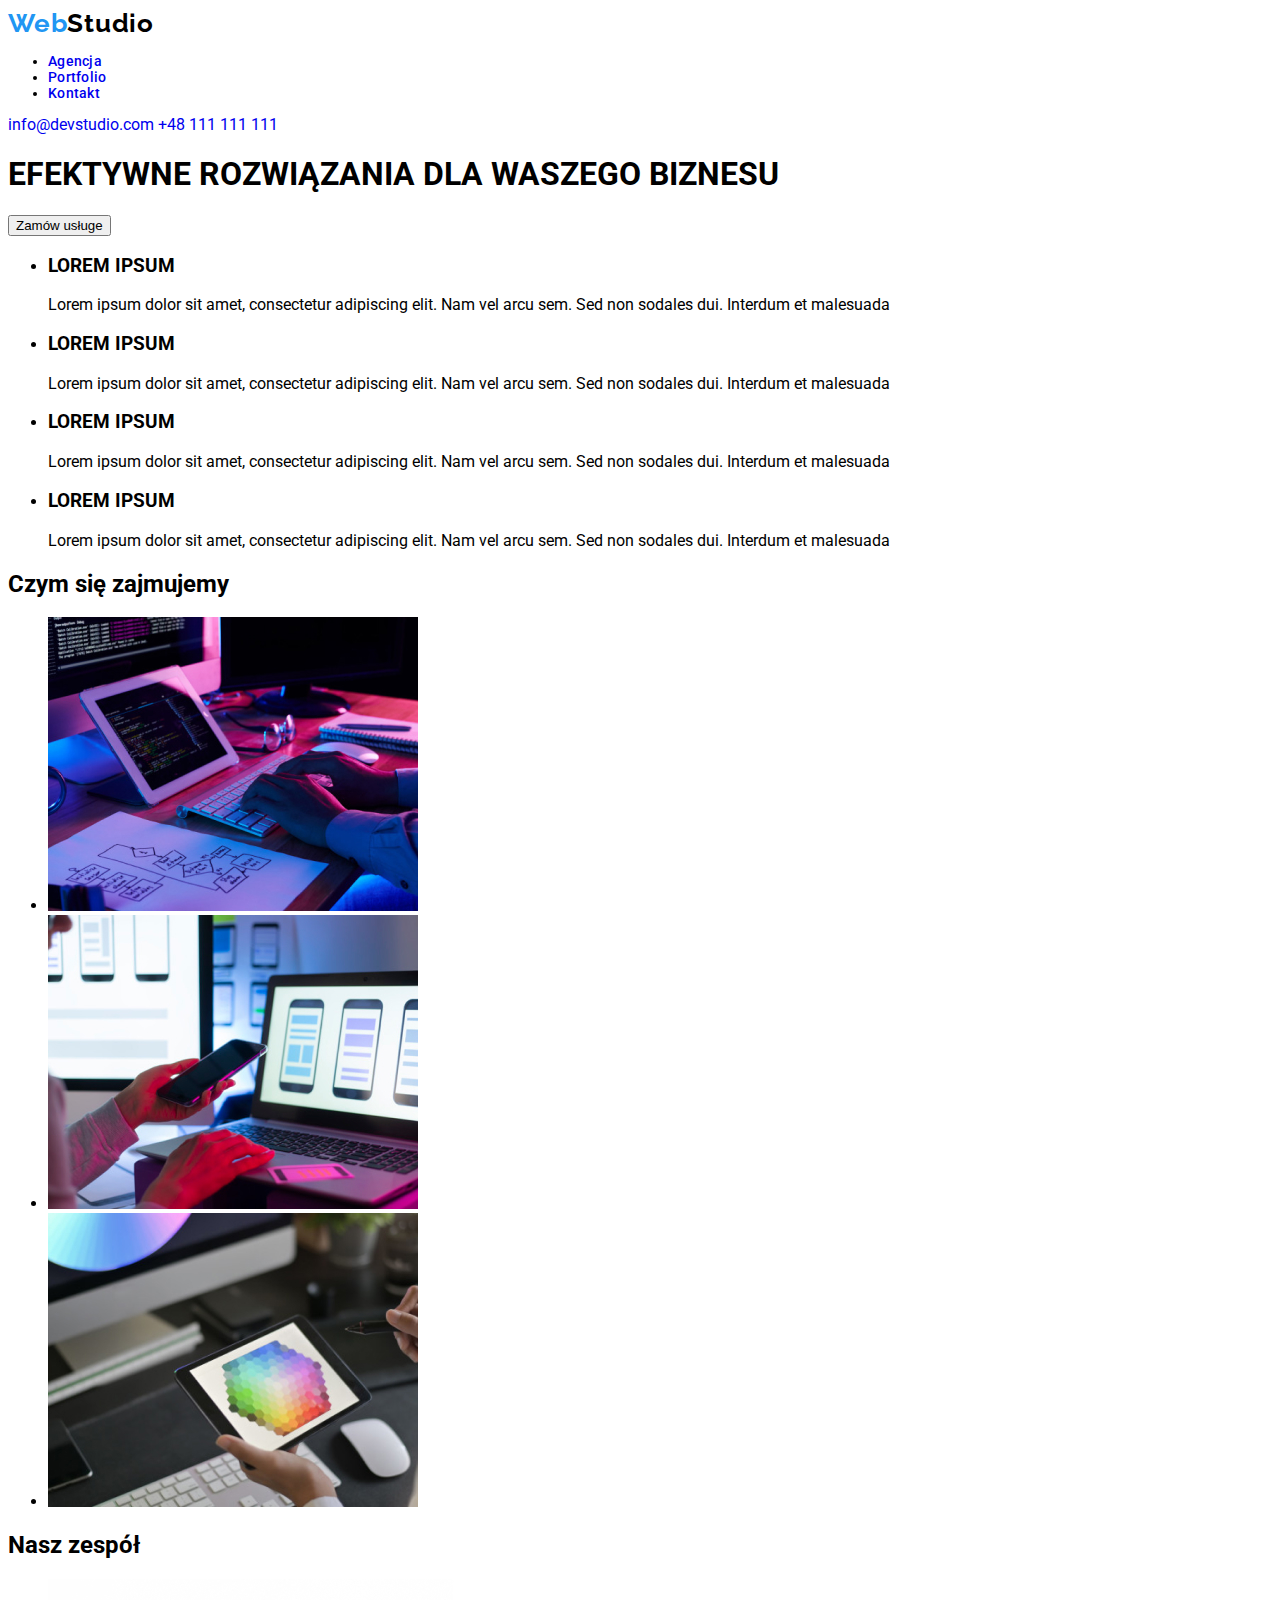
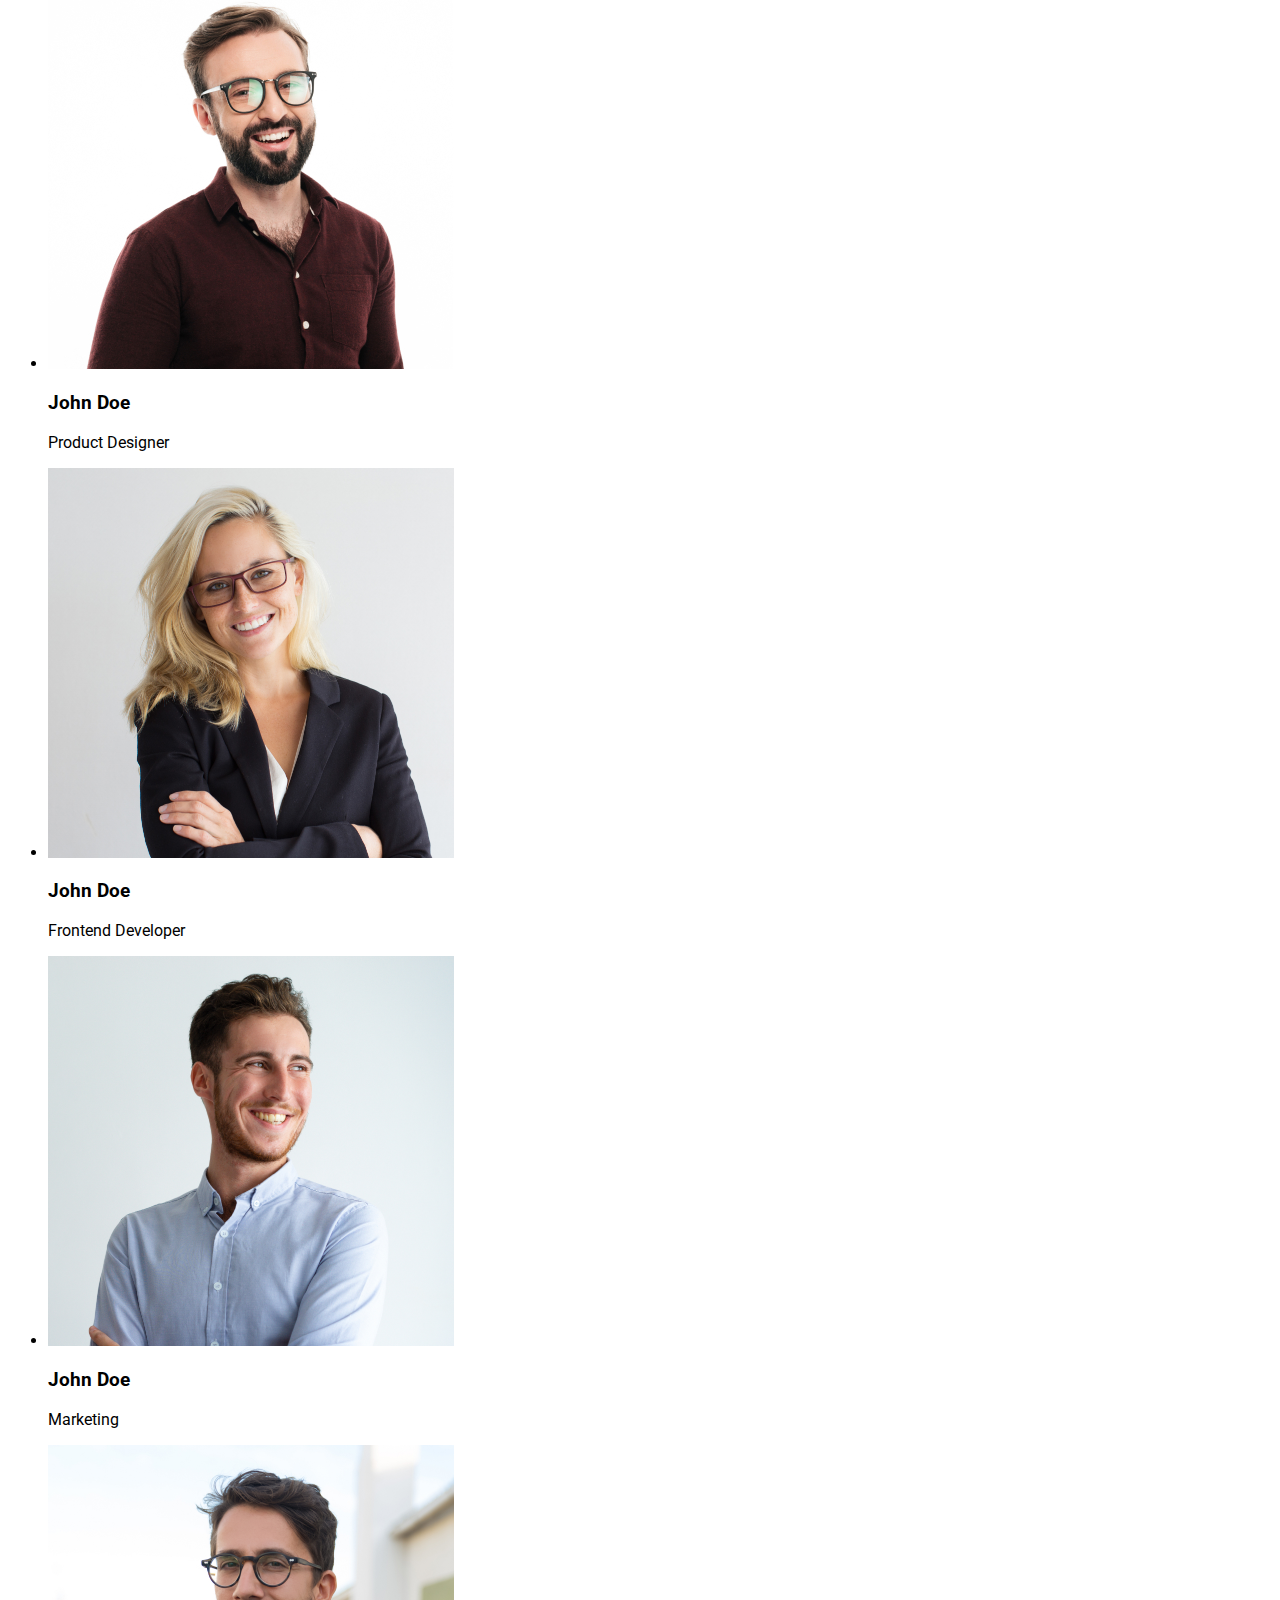
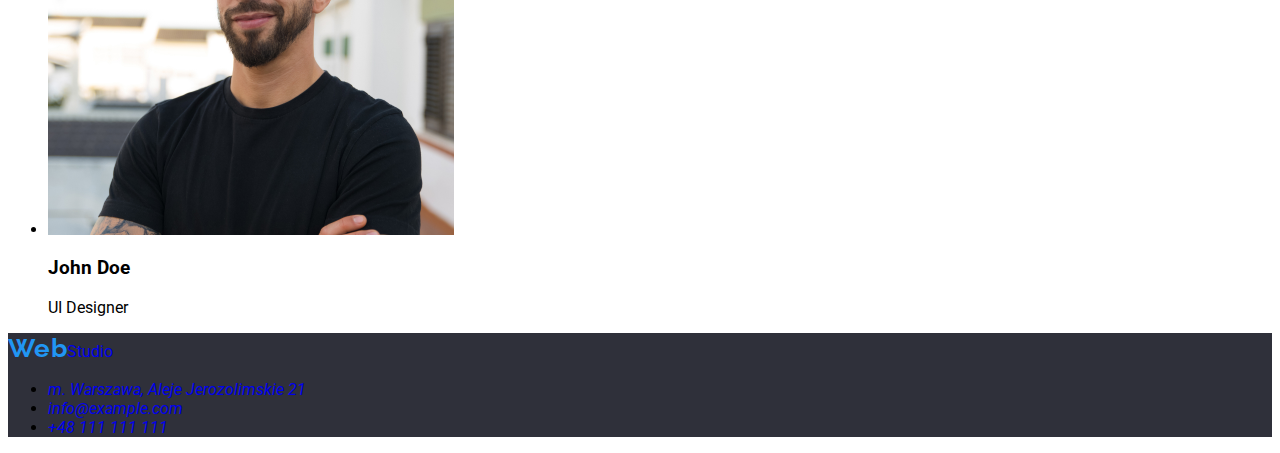
==== index.html @ 02261465 "nawigacja" ====
<!DOCTYPE html>
<html lang="pl">
<head>
    <meta charset="UTF-8">
    <meta http-equiv="X-UA-Compatible" content="IE=edge">
    <meta name="viewport" content="width=device-width, initial-scale=1.0">
    <title>WebStudio</title>
    <link rel="stylesheet" href="./css/style.css" />
    <link rel="preconnect" href="https://fonts.googleapis.com">
    <link rel="preconnect" href="https://fonts.gstatic.com" crossorigin>
    <link
        href="https://fonts.googleapis.com/css2?family=Josefin+Slab&family=Lato&family=Raleway:wght@700&family=Roboto:wght@400;500;700;900&display=swap"
        rel="stylesheet">

</head>

<body>
    <header class="menu">
        <a href="#" class="menu-logo-top"><span class="menu-logo">Web</span>Studio</a>
        <nav class="navigation">
            <ul>
                <li><a href="#" class="link-nav">Agencja</a></li>
                <li><a href="portfolio.html" class="link-nav">Portfolio</a></li>
                <li><a href="#" class="link-nav">Kontakt</a></li>
            </ul>
        </nav>
        <a href="mailto:info@devstudio.com">info@devstudio.com</a>
        <a href="tel:+48111111111">+48 111 111 111</a>
    </header>

    <main>
        <!-- Efektywne rozwiązania dla Waszego biznesu -->
        <section>
            <h1>EFEKTYWNE ROZWIĄZANIA DLA WASZEGO BIZNESU</h1>
            <button type="button">Zamów usługe</button>
        </section>

        <!-- Lorem Ipsum -->
        <section>
            <ul>
                <li>
                    <h3>LOREM IPSUM</h3>
                    <p>
                    Lorem ipsum dolor sit amet, consectetur adipiscing elit. Nam vel arcu sem. Sed non sodales dui. Interdum et
                    malesuada
                    </p>
                </li>  
                
                <li>
                    <h3>LOREM IPSUM</h3>
                    <p>
                    Lorem ipsum dolor sit amet, consectetur adipiscing elit. Nam vel arcu sem. Sed non sodales dui. Interdum et
                    malesuada
                    </p>
                </li>

                <li>
                    <h3>LOREM IPSUM</h3>
                    <p>
                    Lorem ipsum dolor sit amet, consectetur adipiscing elit. Nam vel arcu sem. Sed non sodales dui. Interdum et
                    malesuada
                    </p>
                </li>

                <li>
                    <h3>LOREM IPSUM</h3>
                    <p>
                    Lorem ipsum dolor sit amet, consectetur adipiscing elit. Nam vel arcu sem. Sed non sodales dui. Interdum et
                    malesuada
                    </p>
                </li>    
            </ul>    
        </section>

        <!-- Czym się zajmujemy -->
        <section>
                <h2>Czym się zajmujemy</h2>
                <ul>
                    <li><img 
                        src="images/2.main/images1.jpg" 
                        alt="osoba pisze na klawiaturze" 
                        width="370" 
                        height="294"
                        />
                    </li>
                    <li><img 
                        src="images/2.main/images2.jpg" 
                        alt="osoba trzyma telefon" 
                        width="370" 
                        height="294"
                        />
                    </li>
                    <li><img 
                        src="images/2.main/images3.jpg" 
                        alt="osoba trzyma tablet" 
                        width="370" 
                        height="294"
                        />
                    </li>
                </ul>
        </section>

        <!-- Nasz zespół-->
        <section>
            <h2>Nasz zespół</h2>
            <ul>
                <li>
                    <img 
                    src="images/3.main2/img1.jpg" 
                    alt="Product Designer" 
                    width="406" 
                    height="390" 
                    />
                    <h3>John Doe</h3>
                    <p>Product Designer</p>
                </li>

                <li>
                    <img 
                    src="images/3.main2/img2.jpg" 
                    alt="Frontend Developer" 
                    width="406" 
                    height="390" 
                    />
                    <h3>John Doe</h3>
                    <p>Frontend Developer</p>
                </li>

                <li>
                    <img 
                    src="images/3.main2/img3.jpg" 
                    alt="Marketing" 
                    width="406" 
                    height="390" 
                    />
                    <h3>John Doe</h3>
                    <p>Marketing</p>
                </li>

                <li>
                    <img 
                    src="images/3.main2/img4.jpg" 
                    alt="UI Designer" 
                    width="406" 
                    height="390" 
                    />
                    <h3>John Doe</h3>
                    <p>UI Designer</p>
                </li>
            </ul>
        </section>
    </main>

    <footer class="footer">
        <a href="#" class="text-decoration"><span class="menu-logo">Web</span>Studio</a>
        <address>
            <ul>
                <li><a href="https://goo.gl/maps/iZXn6sEoj49kmyB28" target="_blank">m. Warszawa, Aleje Jerozolimskie 21</a></li>
                <li><a href="mailto:info@example.com">info@example.com</a></li>
                <li><a href="tel:+48111111111">+48 111 111 111</a></li>
            </ul>
        </address>
    </footer>
</body>
</html>
---- css/style.css ----
body {
    font-family: "Roboto", sans-serif;
}

.menu {
    background-color: #FFFFFF;
}

.menu-logo {
    font-family: 'Raleway';
    font-style: normal;
    font-weight: 700;
    font-size: 26px;
    line-height: 31px;
    letter-spacing: 0.03em;
    color: #2196F3;
}

.menu-logo-top {
    font-family: 'Raleway';
    font-style: normal;
    font-weight: 700;
    font-size: 26px;
    line-height: 31px;
    letter-spacing: 0.03em;
    color: #000000;
}

.navigation {
    font-family: 'Roboto';
        font-style: normal;
        font-weight: 500;
        font-size: 14px;
        line-height: 16px;
        letter-spacing: 0.02em;
}

.link-nav:hover {
    color: #2196F3;
}

a {
    text-decoration: none;
}

.pointer {
    cursor: pointer;
}

.footer {
    background-color: #2F303A;
}
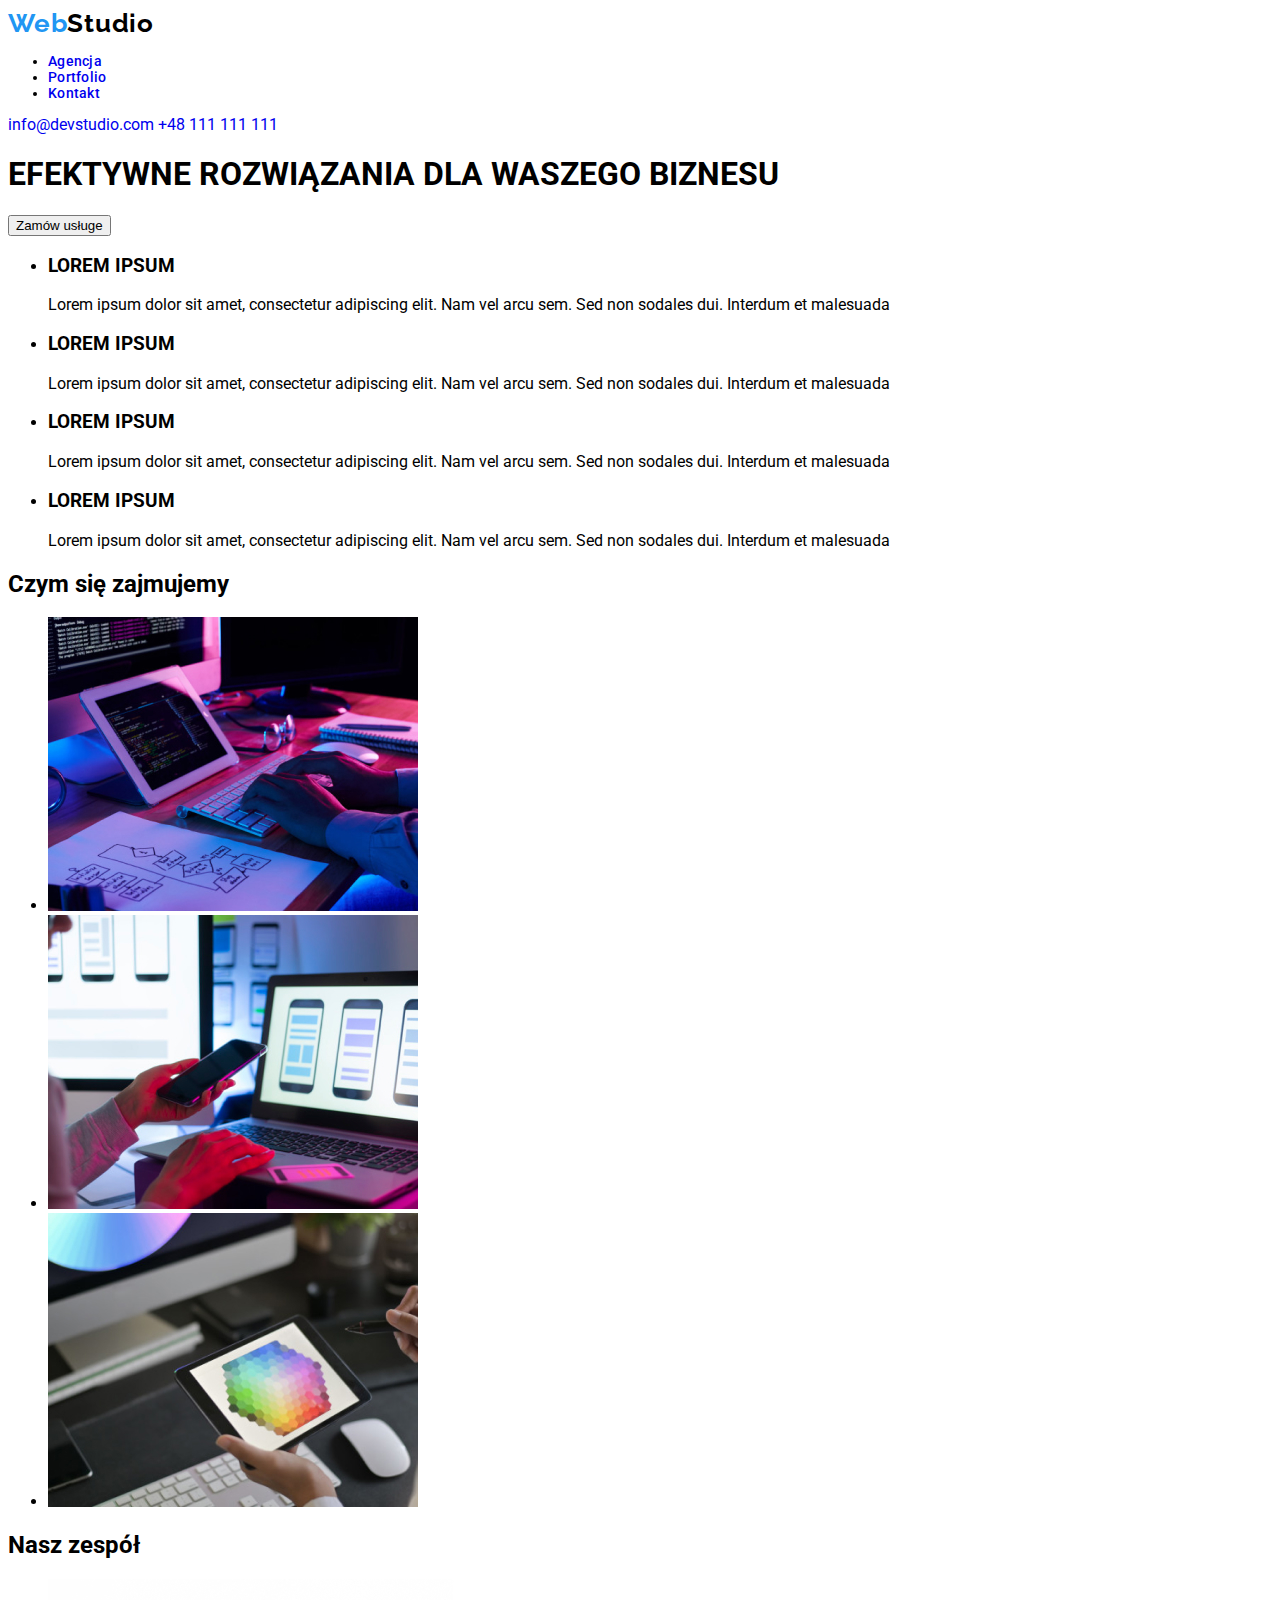
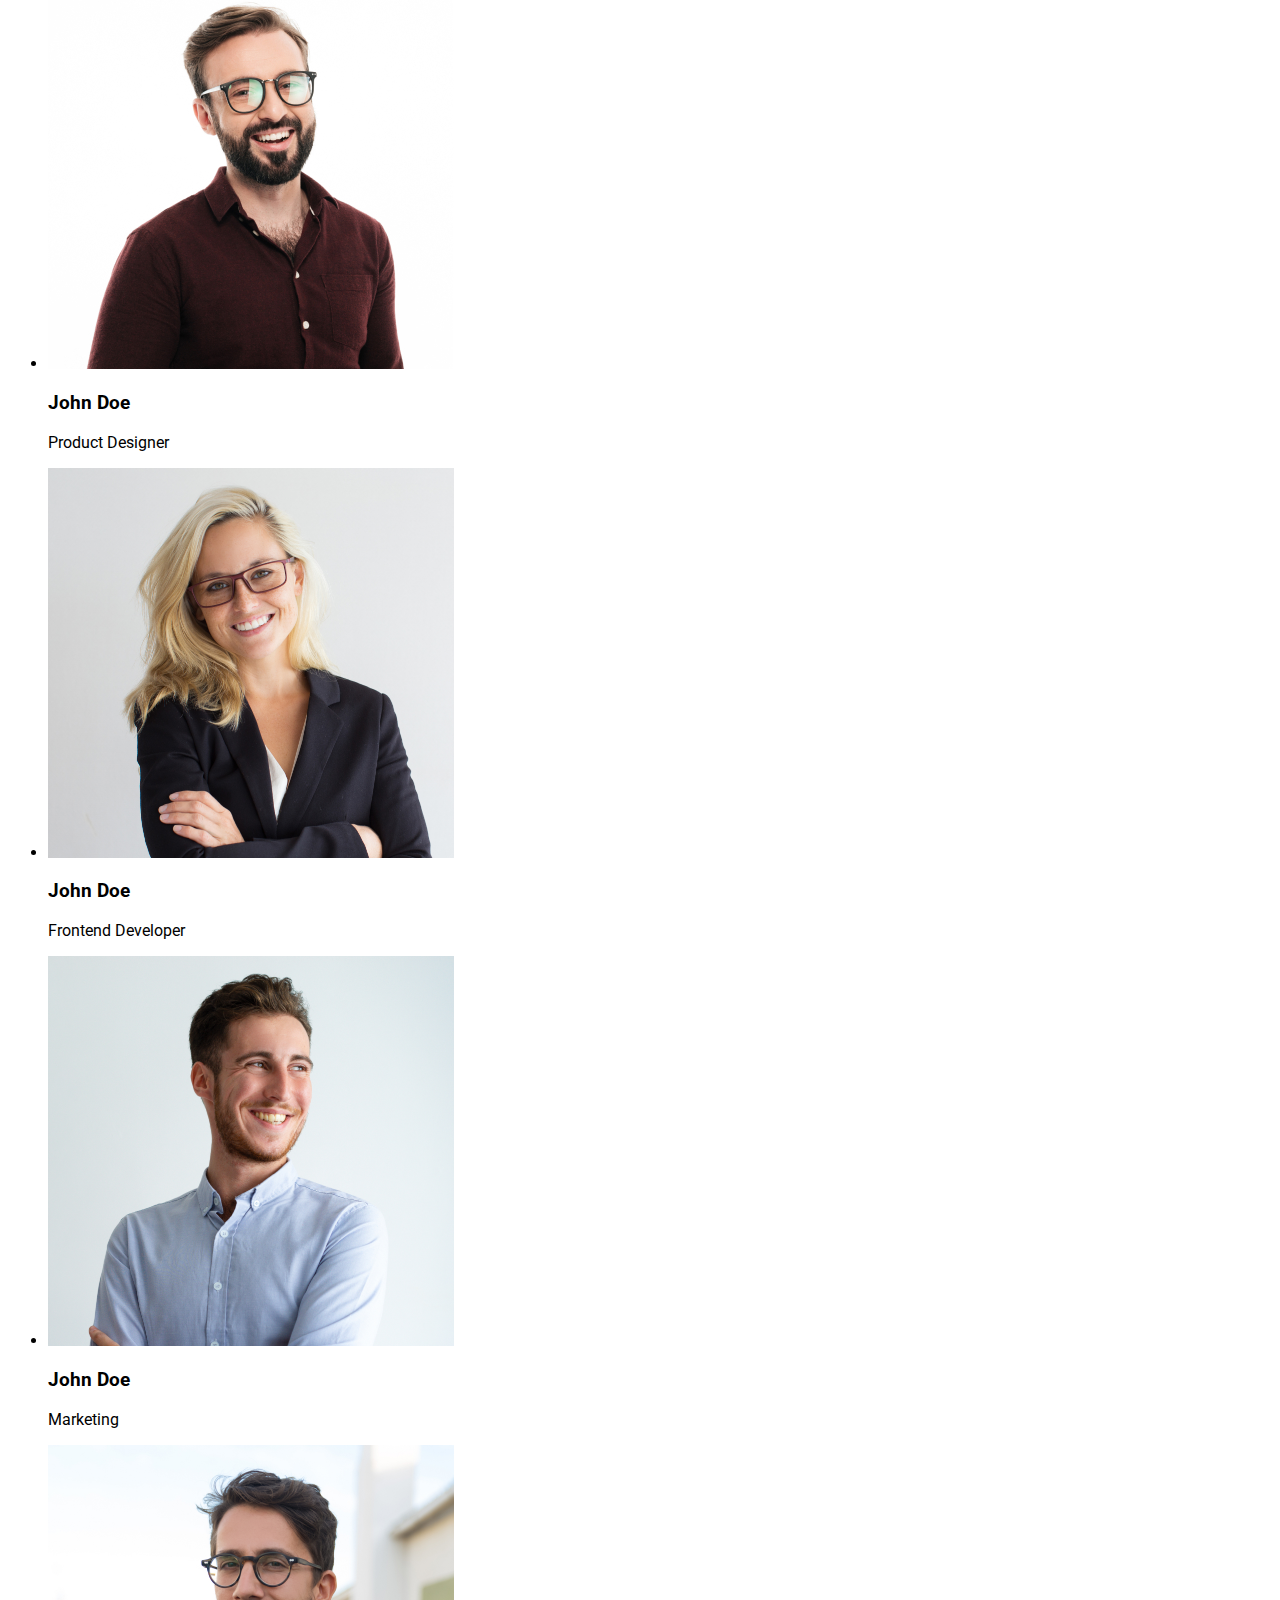
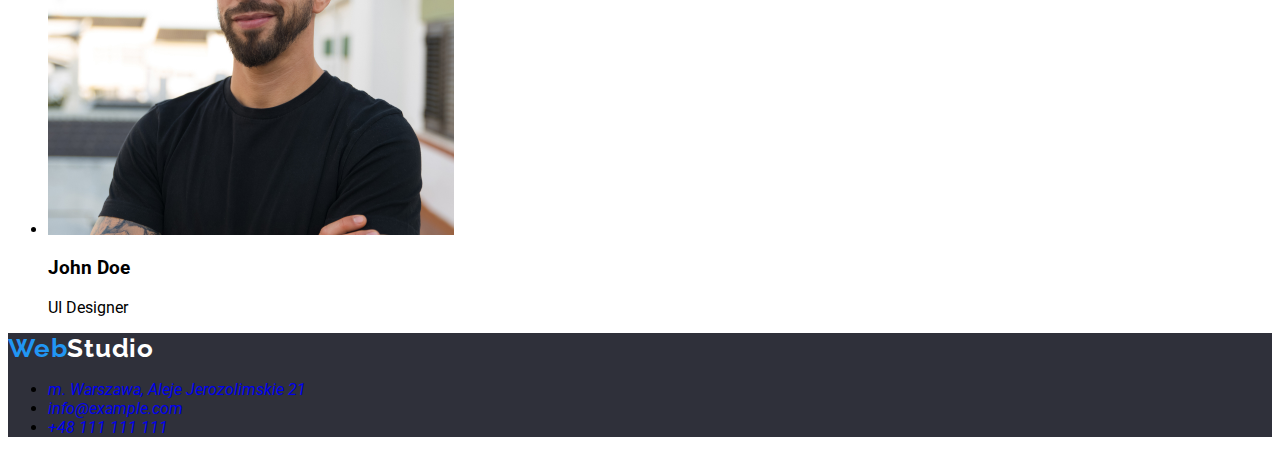
==== commit e6b38f65: "button" ====
--- a/index.html
+++ b/index.html
@@ -152,7 +152,7 @@
     </main>
 
     <footer class="footer">
-        <a href="#" class="text-decoration"><span class="menu-logo">Web</span>Studio</a>
+        <a href="#" class="menu-logo-bottom"><span class="menu-logo">Web</span>Studio</a>
         <address>
             <ul>
                 <li><a href="https://goo.gl/maps/iZXn6sEoj49kmyB28" target="_blank">m. Warszawa, Aleje Jerozolimskie 21</a></li>
--- a/css/style.css
+++ b/css/style.css
@@ -26,16 +26,27 @@
     color: #000000;
 }
 
+.menu-logo-bottom {
+    font-family: 'Raleway';
+    font-style: normal;
+    font-weight: 700;
+    font-size: 26px;
+    line-height: 31px;
+    letter-spacing: 0.03em;
+    color: #FFFFFF;
+}
+
 .navigation {
     font-family: 'Roboto';
-        font-style: normal;
-        font-weight: 500;
-        font-size: 14px;
-        line-height: 16px;
-        letter-spacing: 0.02em;
+    font-style: normal;
+    font-weight: 500;
+    font-size: 14px;
+    line-height: 16px;
+    letter-spacing: 0.02em;
 }
 
-.link-nav:hover {
+.link-nav:hover,
+.link-nav:focus {
     color: #2196F3;
 }
 
@@ -45,6 +56,28 @@
 
 .pointer {
     cursor: pointer;
+    font-family: 'Roboto';
+    font-style: normal;
+    font-weight: 500;
+    font-size: 16px;
+    line-height: 26px;
+    text-align: center;
+    text-decoration: none;
+    letter-spacing: 0.03em;
+    color: #212121;
+    background-color: #F5F4FA;
+    border: none;
+    display: inline-block;
+    width: 117px;
+    height: 30px;
+
+}
+
+.button-main:hover
+ {
+    color: #FFFFFF;
+    background-color: #2196F3;
+    
 }
 
 .footer {
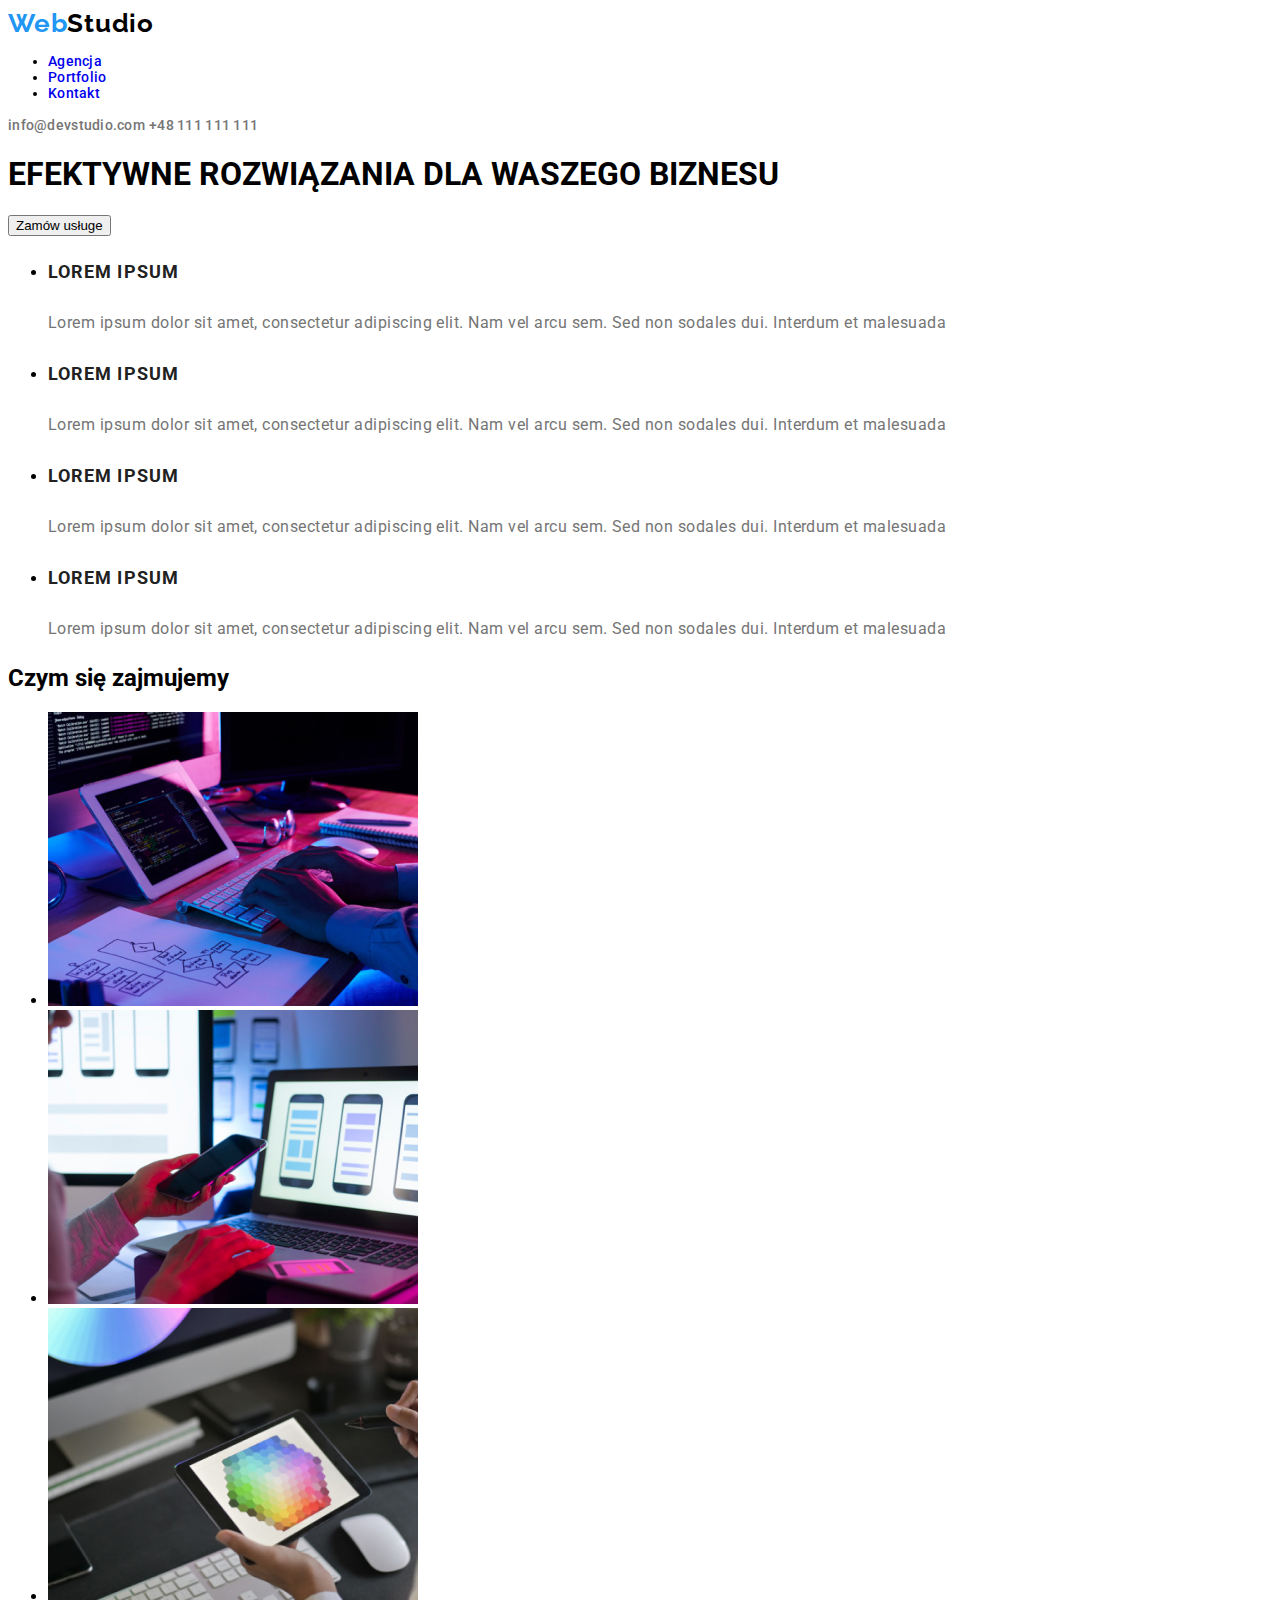
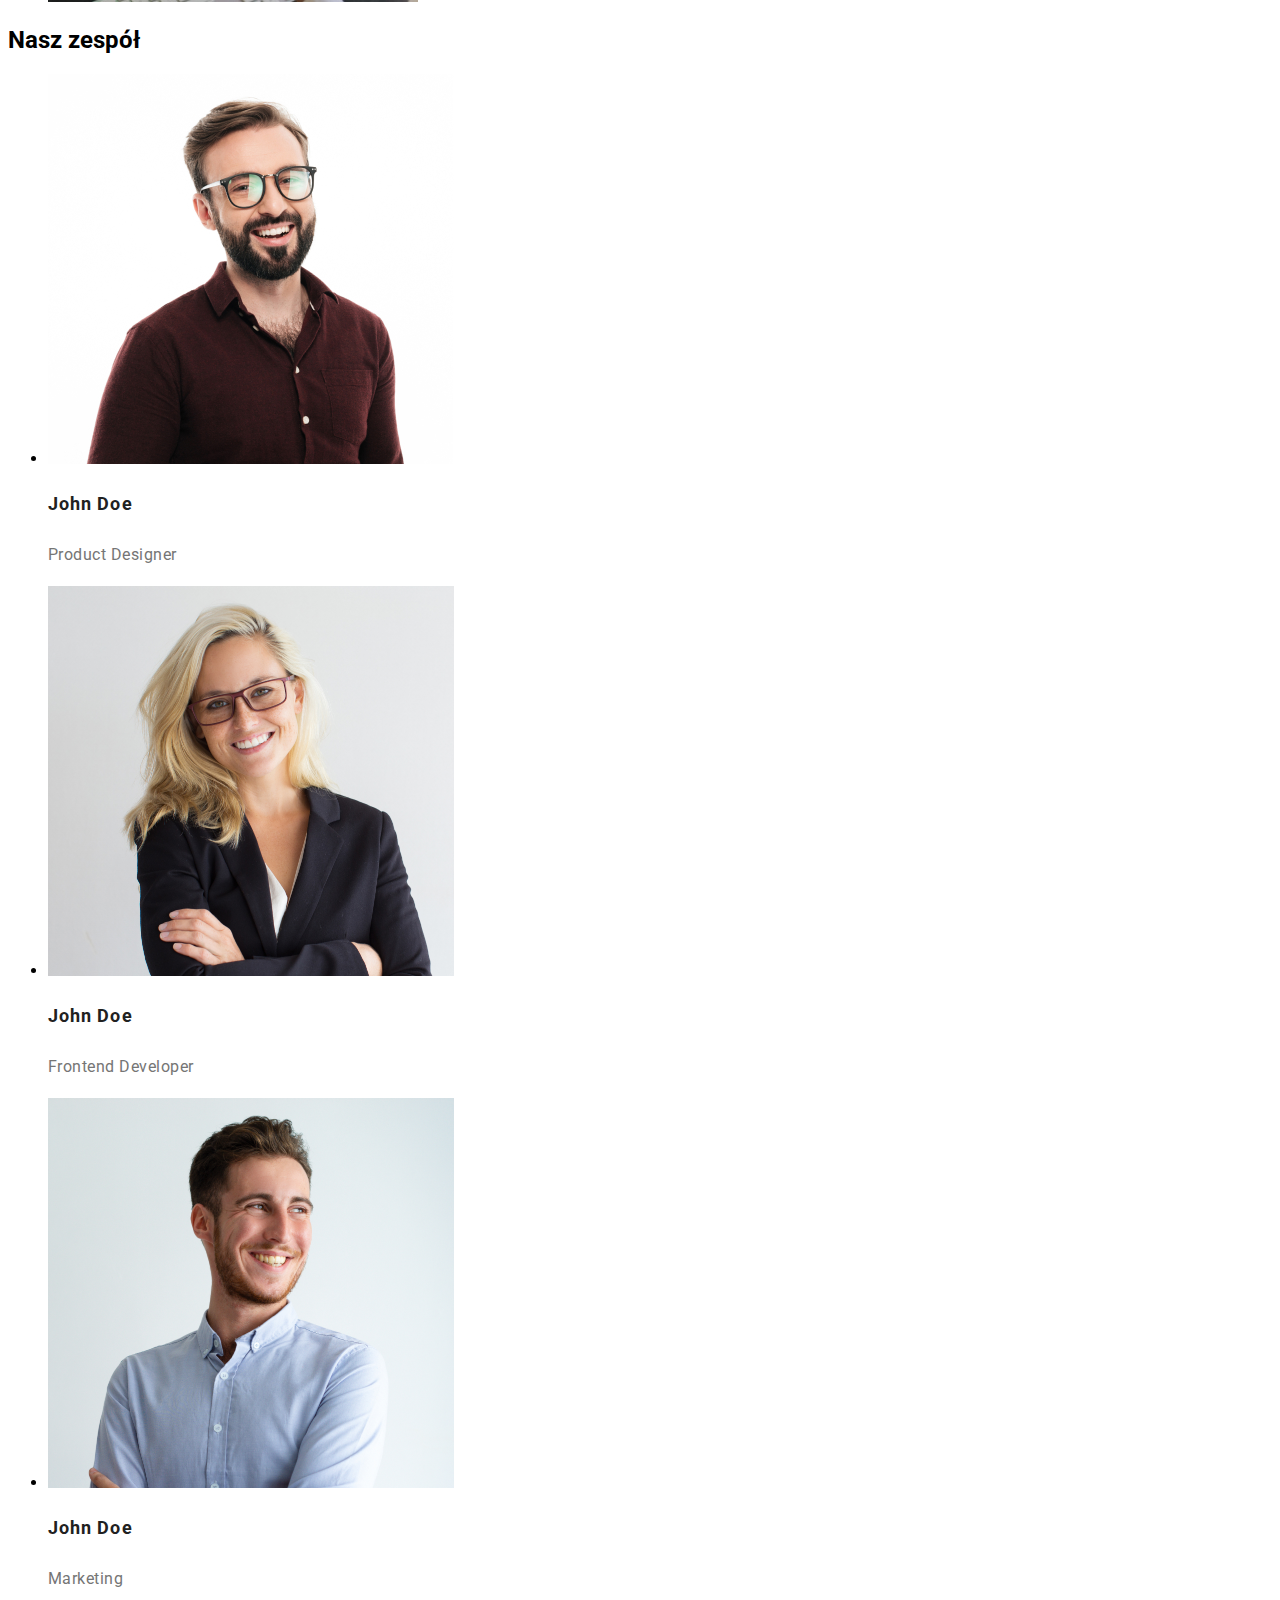
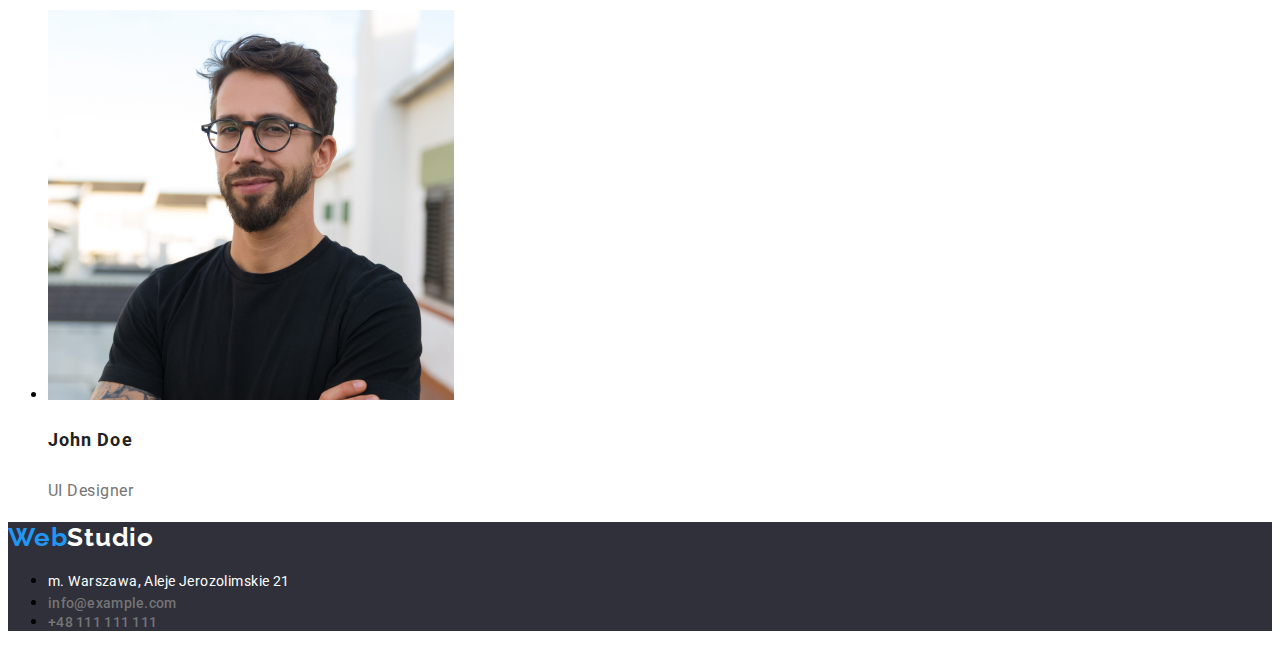
==== commit 82da68dc: "dodawanie styli do button" ====
--- a/index.html
+++ b/index.html
@@ -24,8 +24,8 @@
                 <li><a href="#" class="link-nav">Kontakt</a></li>
             </ul>
         </nav>
-        <a href="mailto:info@devstudio.com">info@devstudio.com</a>
-        <a href="tel:+48111111111">+48 111 111 111</a>
+        <a href="mailto:info@devstudio.com" class="contact">info@devstudio.com</a>
+        <a href="tel:+48111111111" class="contact">+48 111 111 111</a>
     </header>
 
     <main>
@@ -155,9 +155,9 @@
         <a href="#" class="menu-logo-bottom"><span class="menu-logo">Web</span>Studio</a>
         <address>
             <ul>
-                <li><a href="https://goo.gl/maps/iZXn6sEoj49kmyB28" target="_blank">m. Warszawa, Aleje Jerozolimskie 21</a></li>
-                <li><a href="mailto:info@example.com">info@example.com</a></li>
-                <li><a href="tel:+48111111111">+48 111 111 111</a></li>
+                <li><a href="https://goo.gl/maps/iZXn6sEoj49kmyB28" target="_blank" class="contact-nav">m. Warszawa, Aleje Jerozolimskie 21</a></li>
+                <li><a href="mailto:info@example.com" class="contact">info@example.com</a></li>
+                <li><a href="tel:+48111111111" class="contact">+48 111 111 111</a></li>
             </ul>
         </address>
     </footer>
--- a/css/style.css
+++ b/css/style.css
@@ -34,6 +34,31 @@
     line-height: 31px;
     letter-spacing: 0.03em;
     color: #FFFFFF;
+}
+
+.contact {
+    font-family: 'Roboto';
+    font-style: normal;
+    font-weight: 500;
+    font-size: 14px;
+    line-height: 16px;
+    letter-spacing: 0.02em;
+    color: #757575;
+}
+
+.contact-nav {
+    font-family: 'Roboto';
+    font-style: normal;
+    font-weight: 400;
+    font-size: 14px;
+    line-height: 24px;
+    letter-spacing: 0.03em;
+    color: #FFFFFF;
+}
+
+.contact:hover,
+.contact:focus {
+    color: #2196F3;
 }
 
 .navigation {
@@ -80,6 +105,27 @@
     
 }
 
+h3 {
+    font-family: 'Roboto';
+    font-style: normal;
+    font-weight: 700;
+    font-size: 18px;
+    line-height: 36px;
+    letter-spacing: 0.06em;
+    color: #212121;
+}
+
+p {
+    font-family: 'Roboto';
+    font-style: normal;
+    font-weight: 400;
+    font-size: 16px;
+    line-height: 30px;
+    letter-spacing: 0.03em;
+    color: #757575;
+}
+
 .footer {
     background-color: #2F303A;
-}+}
+
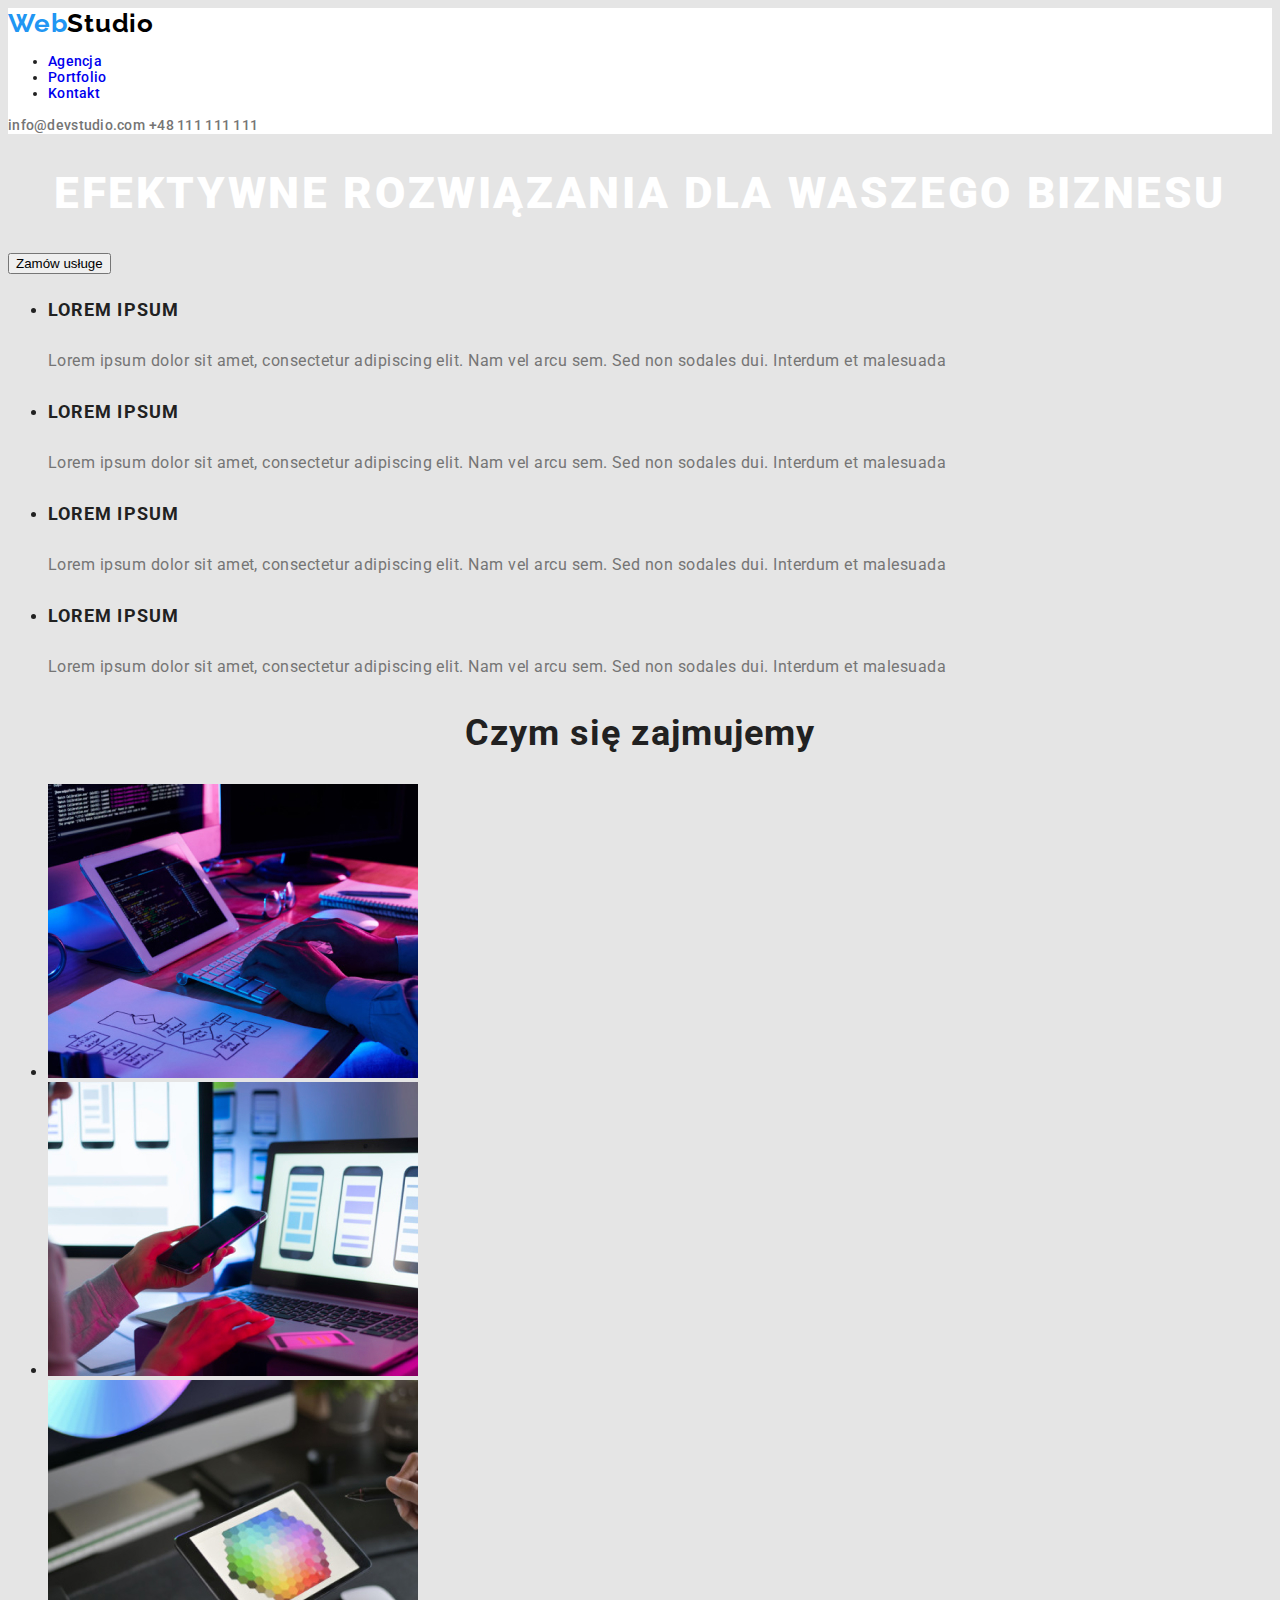
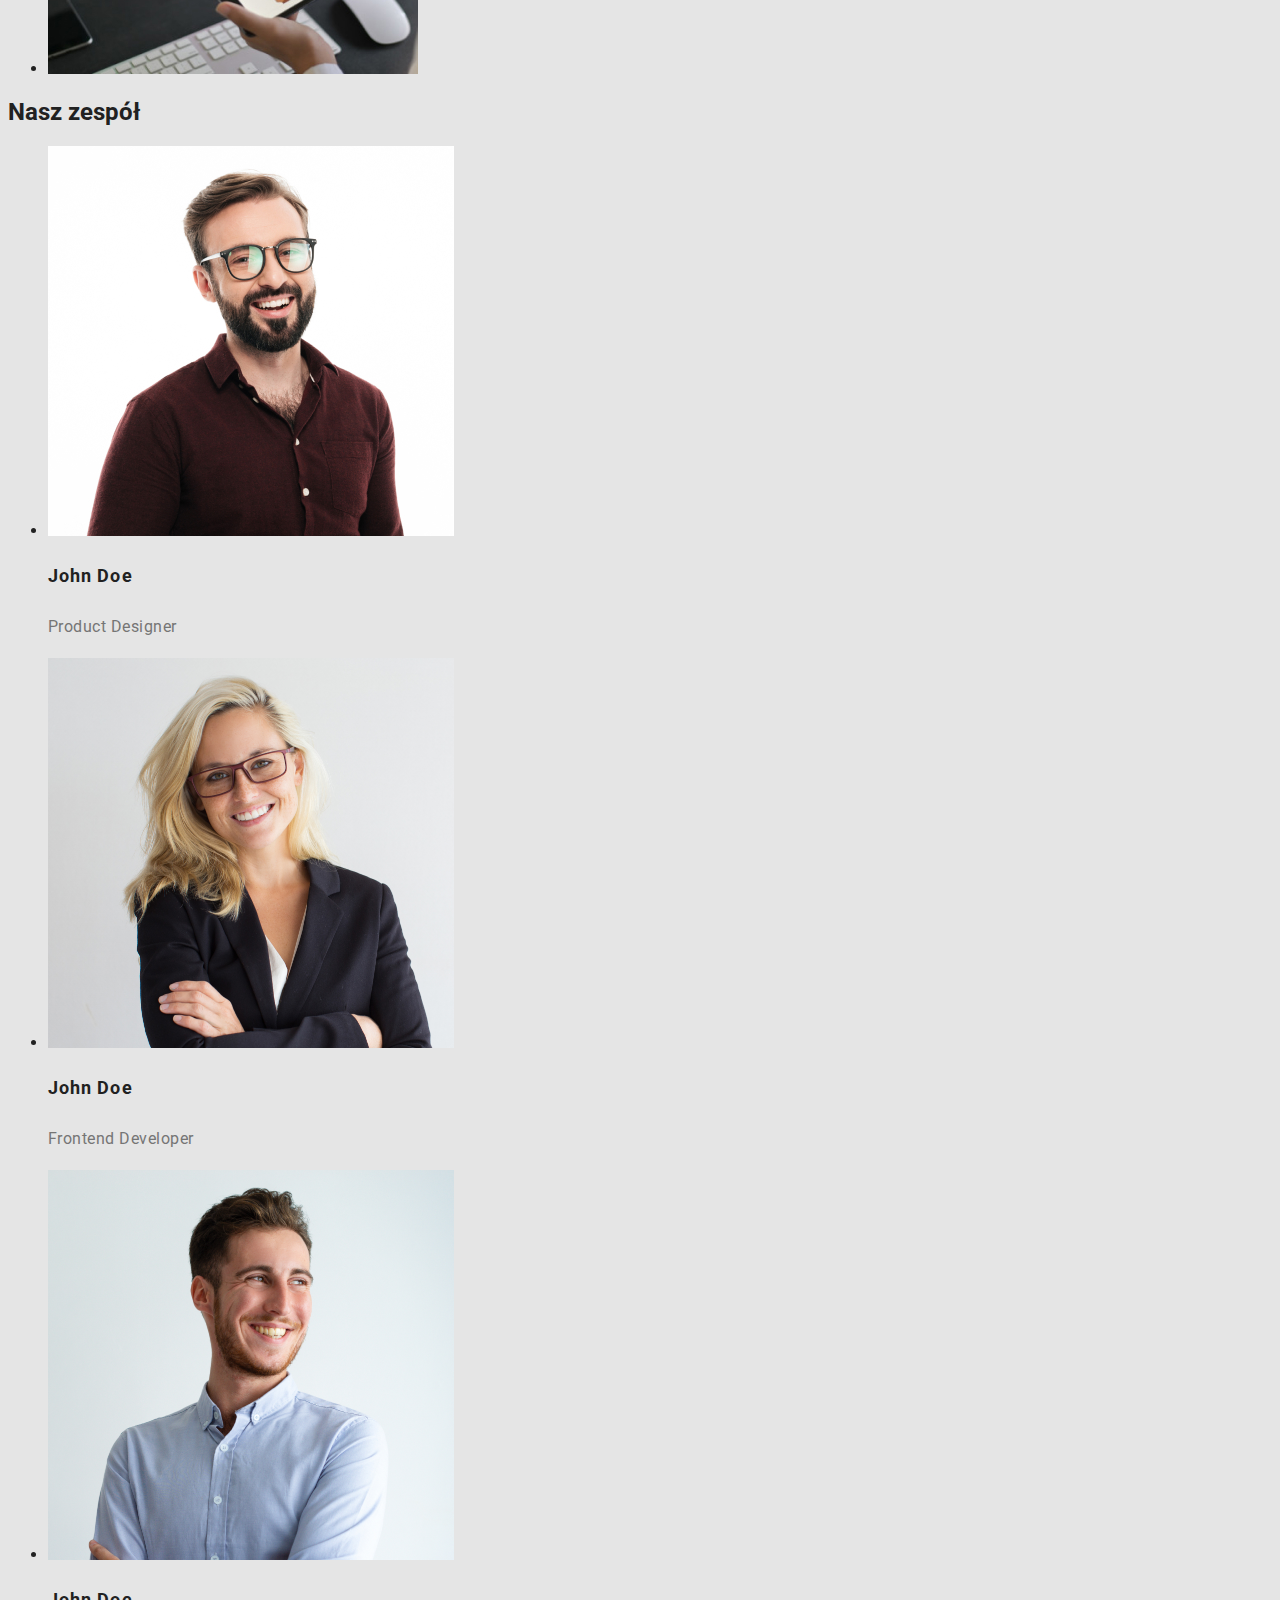
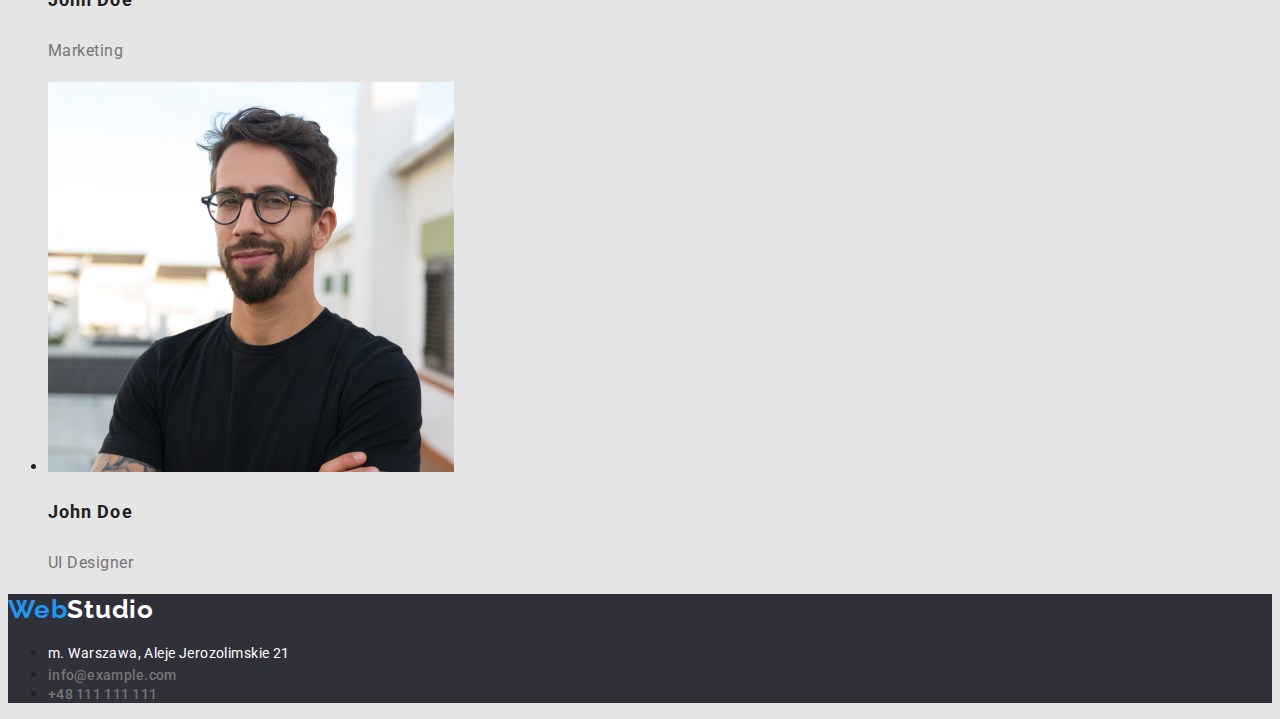
==== commit 710f4880: "zmiana stylowania, dodanie klas" ====
--- a/index.html
+++ b/index.html
@@ -16,22 +16,22 @@
 
 <body>
     <header class="menu">
-        <a href="#" class="menu-logo-top"><span class="menu-logo">Web</span>Studio</a>
+        <a href="#" class="menu-logo-top text-dec"><span class="menu-logo">Web</span>Studio</a>
         <nav class="navigation">
             <ul>
-                <li><a href="#" class="link-nav">Agencja</a></li>
-                <li><a href="portfolio.html" class="link-nav">Portfolio</a></li>
-                <li><a href="#" class="link-nav">Kontakt</a></li>
+                <li><a href="index.html" class="link-nav text-dec">Agencja</a></li>
+                <li><a href="portfolio.html" class="link-nav text-dec">Portfolio</a></li>
+                <li><a href="#" class="link-nav text-dec">Kontakt</a></li>
             </ul>
         </nav>
-        <a href="mailto:info@devstudio.com" class="contact">info@devstudio.com</a>
-        <a href="tel:+48111111111" class="contact">+48 111 111 111</a>
+        <a href="mailto:info@devstudio.com" class="contact text-dec">info@devstudio.com</a>
+        <a href="tel:+48111111111" class="contact text-dec">+48 111 111 111</a>
     </header>
 
     <main>
         <!-- Efektywne rozwiązania dla Waszego biznesu -->
         <section>
-            <h1>EFEKTYWNE ROZWIĄZANIA DLA WASZEGO BIZNESU</h1>
+            <h1 class="heading1">EFEKTYWNE ROZWIĄZANIA DLA WASZEGO BIZNESU</h1>
             <button type="button">Zamów usługe</button>
         </section>
 
@@ -39,32 +39,32 @@
         <section>
             <ul>
                 <li>
-                    <h3>LOREM IPSUM</h3>
-                    <p>
+                    <h3 class="heading3">LOREM IPSUM</h3>
+                    <p class="text">
                     Lorem ipsum dolor sit amet, consectetur adipiscing elit. Nam vel arcu sem. Sed non sodales dui. Interdum et
                     malesuada
                     </p>
                 </li>  
                 
                 <li>
-                    <h3>LOREM IPSUM</h3>
-                    <p>
+                    <h3 class="heading3">LOREM IPSUM</h3>
+                    <p class="text">
                     Lorem ipsum dolor sit amet, consectetur adipiscing elit. Nam vel arcu sem. Sed non sodales dui. Interdum et
                     malesuada
                     </p>
                 </li>
 
                 <li>
-                    <h3>LOREM IPSUM</h3>
-                    <p>
+                    <h3 class="heading3">LOREM IPSUM</h3>
+                    <p class="text">
                     Lorem ipsum dolor sit amet, consectetur adipiscing elit. Nam vel arcu sem. Sed non sodales dui. Interdum et
                     malesuada
                     </p>
                 </li>
 
                 <li>
-                    <h3>LOREM IPSUM</h3>
-                    <p>
+                    <h3 class="heading3">LOREM IPSUM</h3>
+                    <p class="text">
                     Lorem ipsum dolor sit amet, consectetur adipiscing elit. Nam vel arcu sem. Sed non sodales dui. Interdum et
                     malesuada
                     </p>
@@ -74,7 +74,7 @@
 
         <!-- Czym się zajmujemy -->
         <section>
-                <h2>Czym się zajmujemy</h2>
+                <h2 class="heading2">Czym się zajmujemy</h2>
                 <ul>
                     <li><img 
                         src="images/2.main/images1.jpg" 
@@ -111,8 +111,8 @@
                     width="406" 
                     height="390" 
                     />
-                    <h3>John Doe</h3>
-                    <p>Product Designer</p>
+                    <h3 class="heading3">John Doe</h3>
+                    <p class="text">Product Designer</p>
                 </li>
 
                 <li>
@@ -122,8 +122,8 @@
                     width="406" 
                     height="390" 
                     />
-                    <h3>John Doe</h3>
-                    <p>Frontend Developer</p>
+                    <h3 class="heading3">John Doe</h3>
+                    <p class="text">Frontend Developer</p>
                 </li>
 
                 <li>
@@ -133,8 +133,8 @@
                     width="406" 
                     height="390" 
                     />
-                    <h3>John Doe</h3>
-                    <p>Marketing</p>
+                    <h3 class="heading3">John Doe</h3>
+                    <p class="text">Marketing</p>
                 </li>
 
                 <li>
@@ -144,20 +144,20 @@
                     width="406" 
                     height="390" 
                     />
-                    <h3>John Doe</h3>
-                    <p>UI Designer</p>
+                    <h3 class="heading3">John Doe</h3>
+                    <p class="text">UI Designer</p>
                 </li>
             </ul>
         </section>
     </main>
 
     <footer class="footer">
-        <a href="#" class="menu-logo-bottom"><span class="menu-logo">Web</span>Studio</a>
+        <a href="#" class="menu-logo-bottom text-dec"><span class="menu-logo text-dec">Web</span>Studio</a>
         <address>
             <ul>
-                <li><a href="https://goo.gl/maps/iZXn6sEoj49kmyB28" target="_blank" class="contact-nav">m. Warszawa, Aleje Jerozolimskie 21</a></li>
-                <li><a href="mailto:info@example.com" class="contact">info@example.com</a></li>
-                <li><a href="tel:+48111111111" class="contact">+48 111 111 111</a></li>
+                <li><a href="https://goo.gl/maps/iZXn6sEoj49kmyB28" target="_blank" class="contact-nav text-dec">m. Warszawa, Aleje Jerozolimskie 21</a></li>
+                <li><a href="mailto:info@example.com" class="contact text-dec">info@example.com</a></li>
+                <li><a href="tel:+48111111111" class="contact text-dec">+48 111 111 111</a></li>
             </ul>
         </address>
     </footer>
--- a/css/style.css
+++ b/css/style.css
@@ -1,5 +1,16 @@
+:root {
+    --background-page-color: #e5e5e5;
+    --brand-color-blue: #2196f3;
+    --brand-color-background: #2f303a;
+    --brand-color-black: #212121;
+    --brand-color-grey: #f5f4fa;
+    --brand-color-white: #ffffff;
+}
+
 body {
     font-family: "Roboto", sans-serif;
+    color: var(--brand-color-black);
+    background-color: var(--background-page-color);
 }
 
 .menu {
@@ -37,7 +48,6 @@
 }
 
 .contact {
-    font-family: 'Roboto';
     font-style: normal;
     font-weight: 500;
     font-size: 14px;
@@ -47,7 +57,6 @@
 }
 
 .contact-nav {
-    font-family: 'Roboto';
     font-style: normal;
     font-weight: 400;
     font-size: 14px;
@@ -62,7 +71,6 @@
 }
 
 .navigation {
-    font-family: 'Roboto';
     font-style: normal;
     font-weight: 500;
     font-size: 14px;
@@ -75,13 +83,12 @@
     color: #2196F3;
 }
 
-a {
+.text-dec {
     text-decoration: none;
 }
 
 .pointer {
     cursor: pointer;
-    font-family: 'Roboto';
     font-style: normal;
     font-weight: 500;
     font-size: 16px;
@@ -105,8 +112,28 @@
     
 }
 
-h3 {
-    font-family: 'Roboto';
+.heading1{
+    font-style: normal;
+    font-weight: 900;
+    font-size: 44px;
+    line-height: 60px;
+    text-align: center;
+    letter-spacing: 0.06em;
+    text-transform: uppercase;
+    color: #FFFFFF;
+}
+
+.heading2 {
+    font-style: normal;
+    font-weight: 700;
+    font-size: 36px;
+    line-height: 42px;
+    text-align: center;
+    letter-spacing: 0.03em;
+    color: #212121;
+}
+
+.heading3 {
     font-style: normal;
     font-weight: 700;
     font-size: 18px;
@@ -115,8 +142,7 @@
     color: #212121;
 }
 
-p {
-    font-family: 'Roboto';
+.text {
     font-style: normal;
     font-weight: 400;
     font-size: 16px;
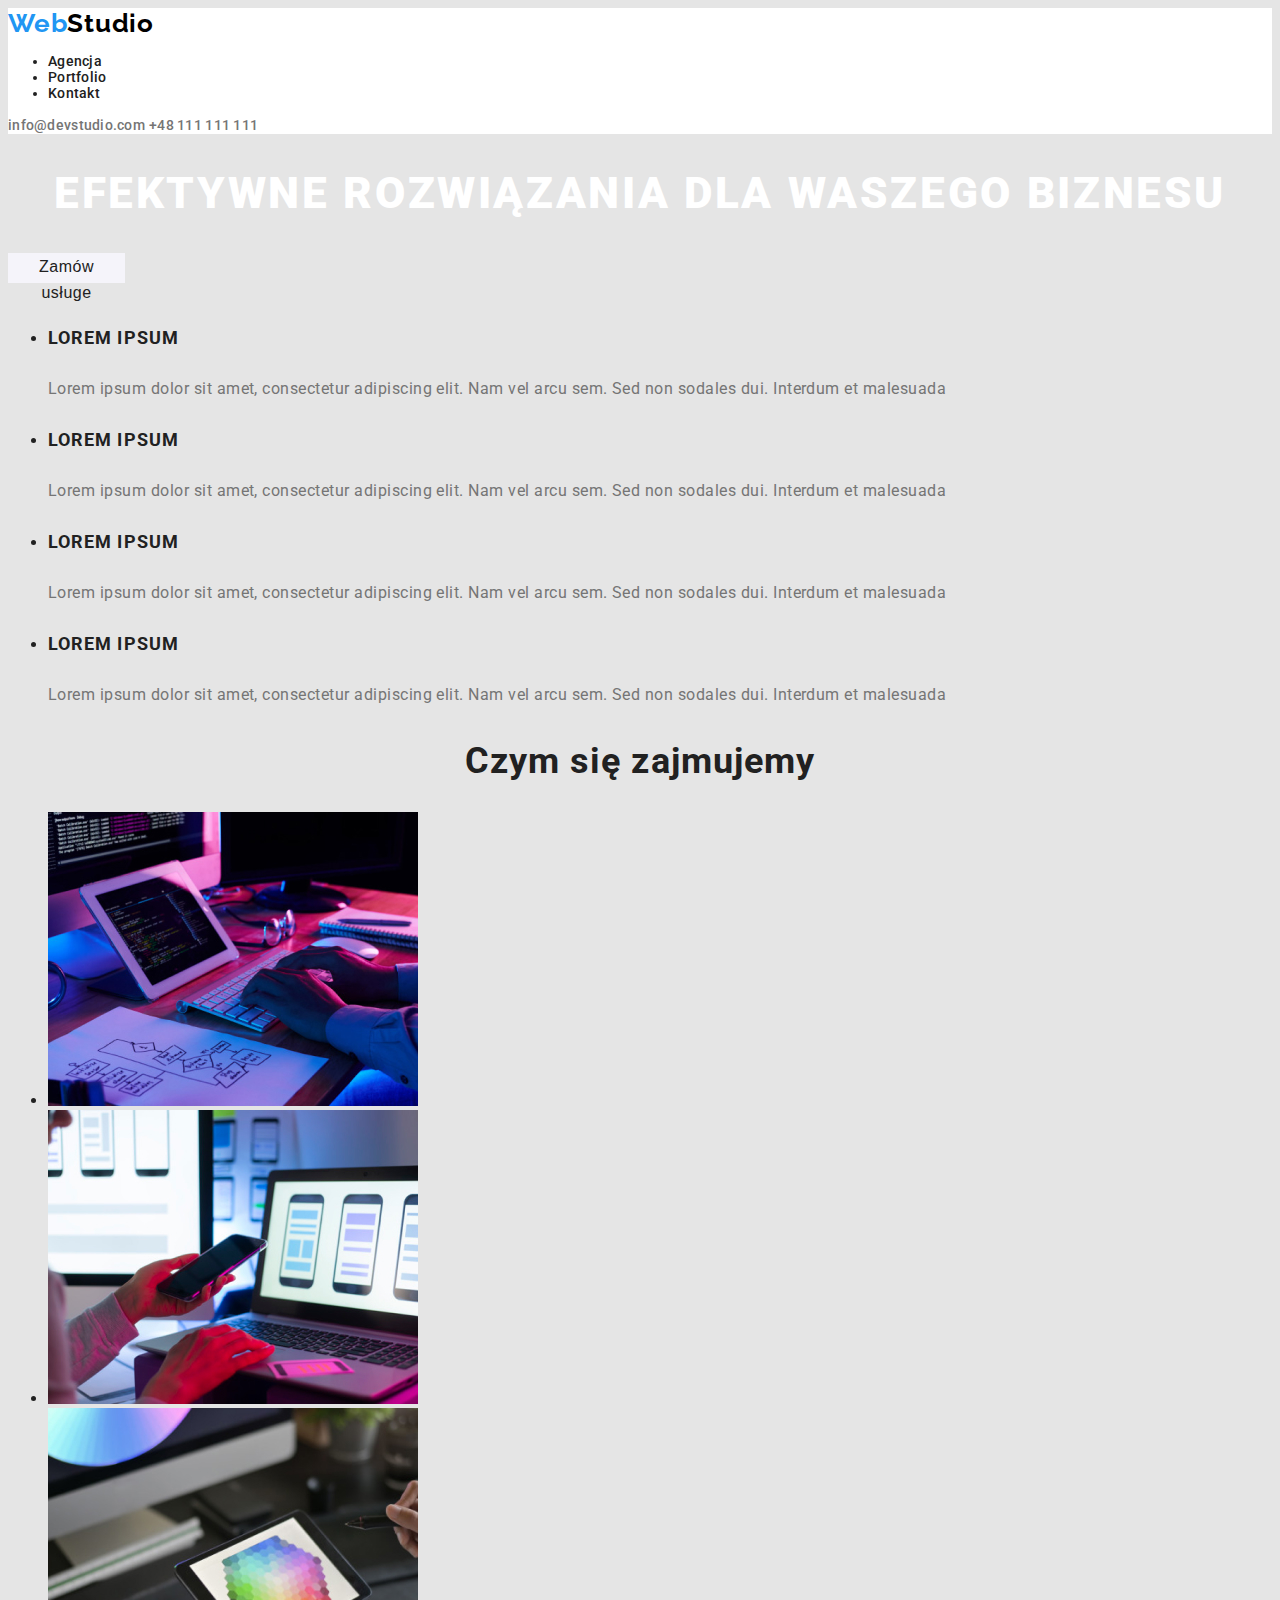
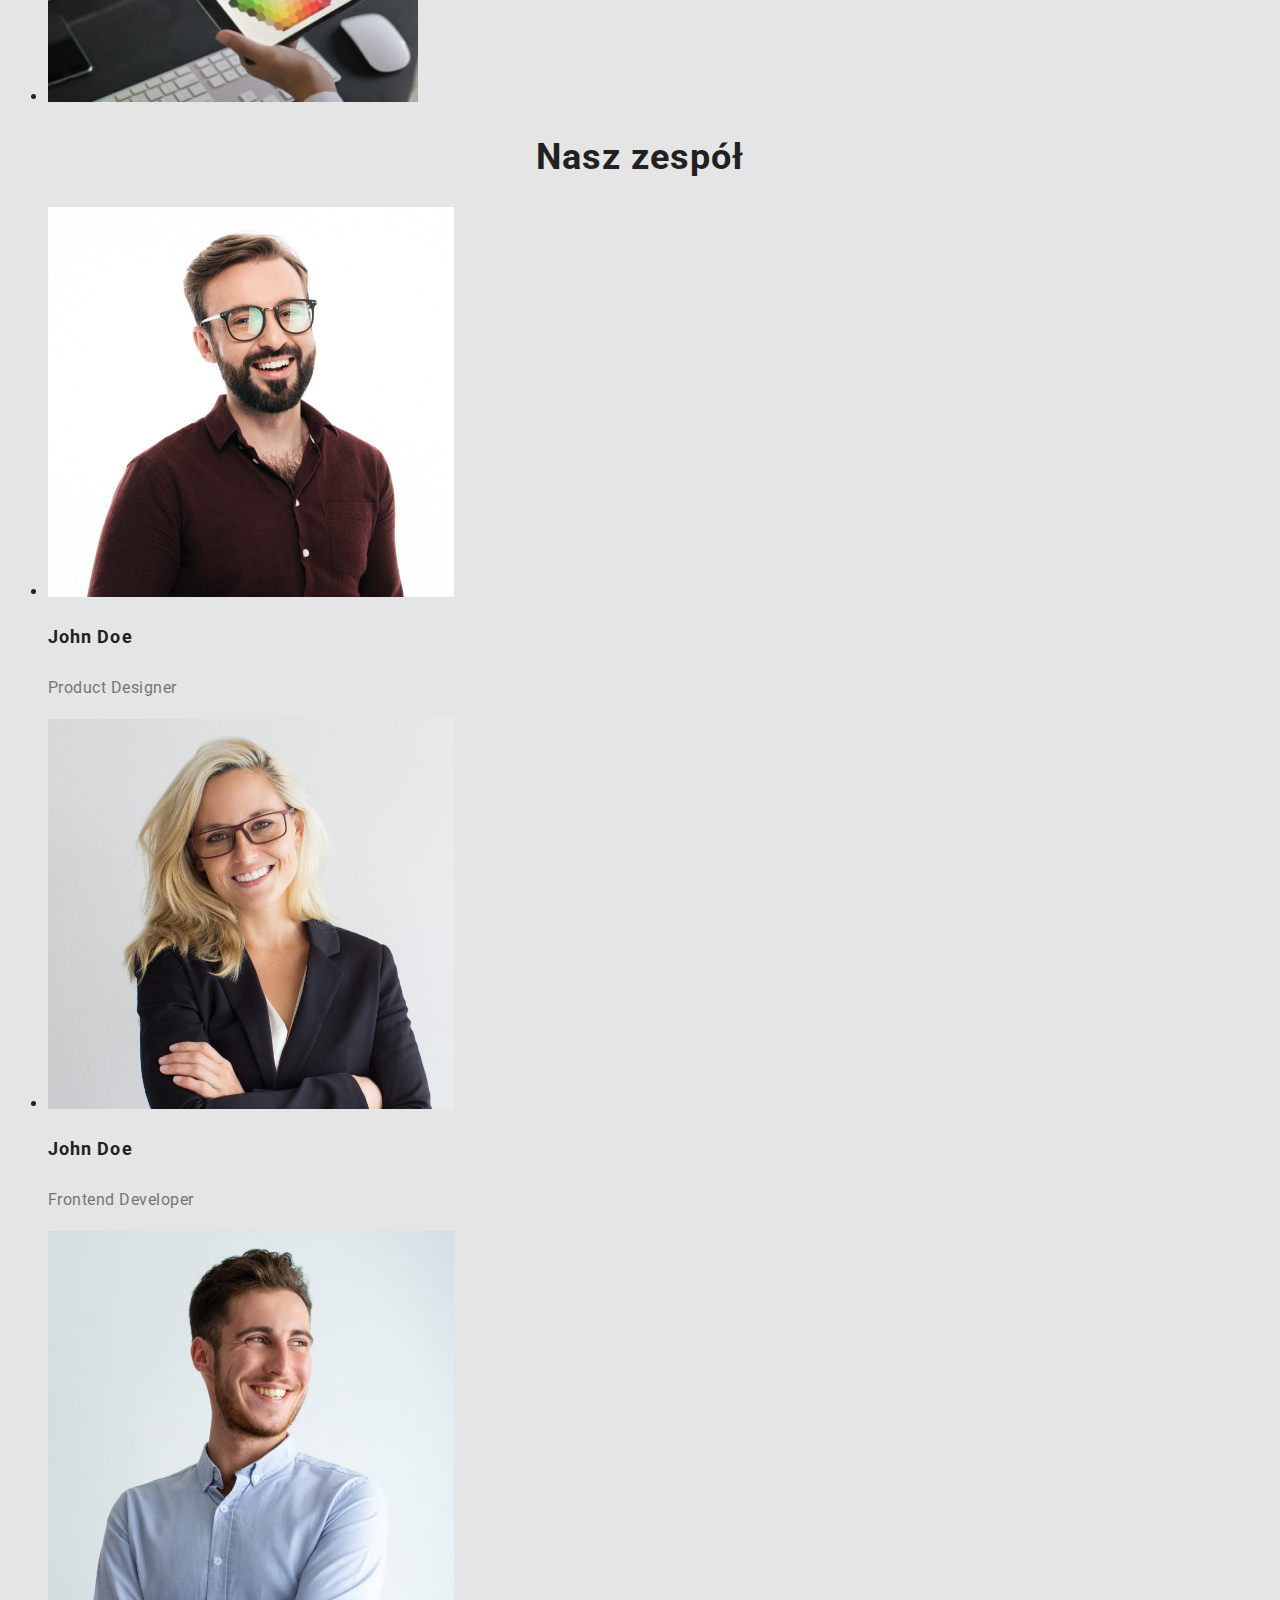
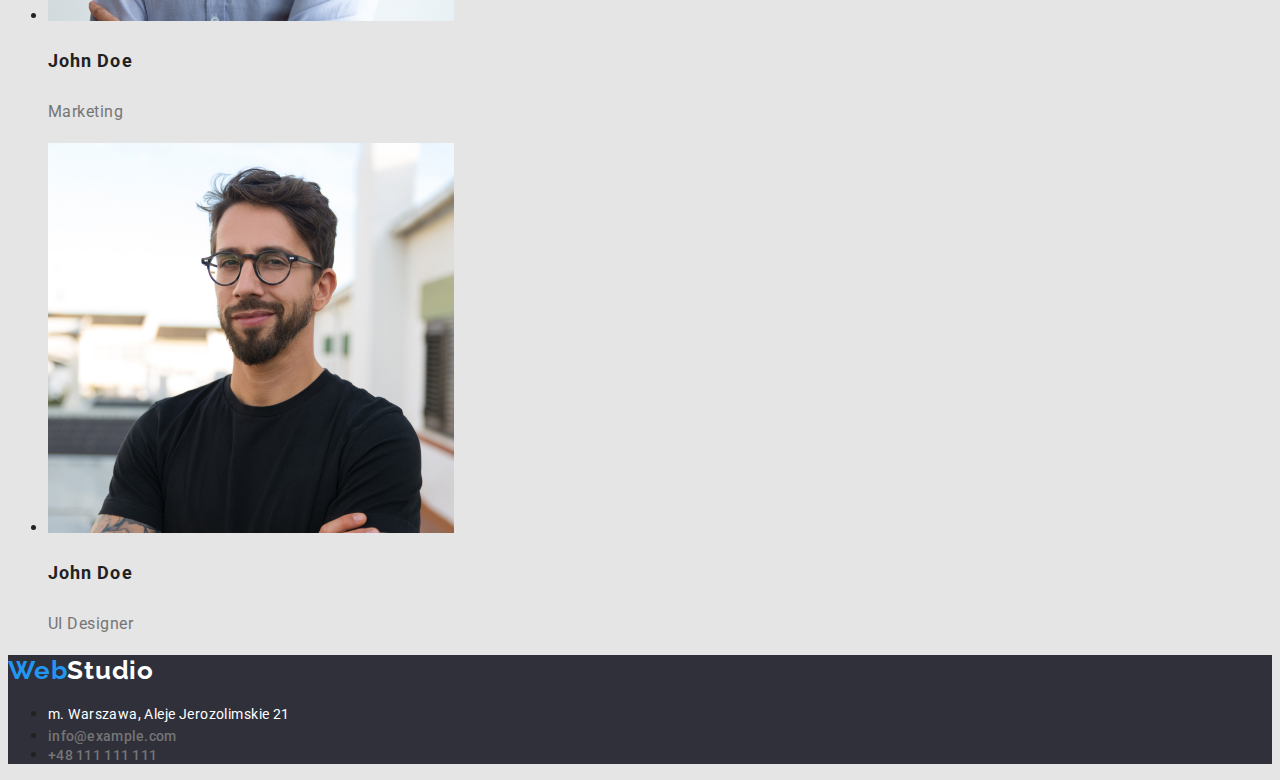
==== commit 2186b59c: "dodanie klas heanding 1 i heading 2, zmiana stylu w link-nav" ====
--- a/index.html
+++ b/index.html
@@ -32,7 +32,7 @@
         <!-- Efektywne rozwiązania dla Waszego biznesu -->
         <section>
             <h1 class="heading1">EFEKTYWNE ROZWIĄZANIA DLA WASZEGO BIZNESU</h1>
-            <button type="button">Zamów usługe</button>
+            <button type="button" class="pointer button-main">Zamów usługe</button>
         </section>
 
         <!-- Lorem Ipsum -->
@@ -102,7 +102,7 @@
 
         <!-- Nasz zespół-->
         <section>
-            <h2>Nasz zespół</h2>
+            <h2 class="heading2">Nasz zespół</h2>
             <ul>
                 <li>
                     <img 
--- a/css/style.css
+++ b/css/style.css
@@ -78,6 +78,15 @@
     letter-spacing: 0.02em;
 }
 
+.link-nav {
+    font-style: normal;
+    font-weight: 500;
+    font-size: 14px;
+    line-height: 16px;
+    letter-spacing: 0.02em;
+    color: #212121;
+}
+
 .link-nav:hover,
 .link-nav:focus {
     color: #2196F3;
@@ -112,7 +121,7 @@
     
 }
 
-.heading1{
+.heading1 {
     font-style: normal;
     font-weight: 900;
     font-size: 44px;
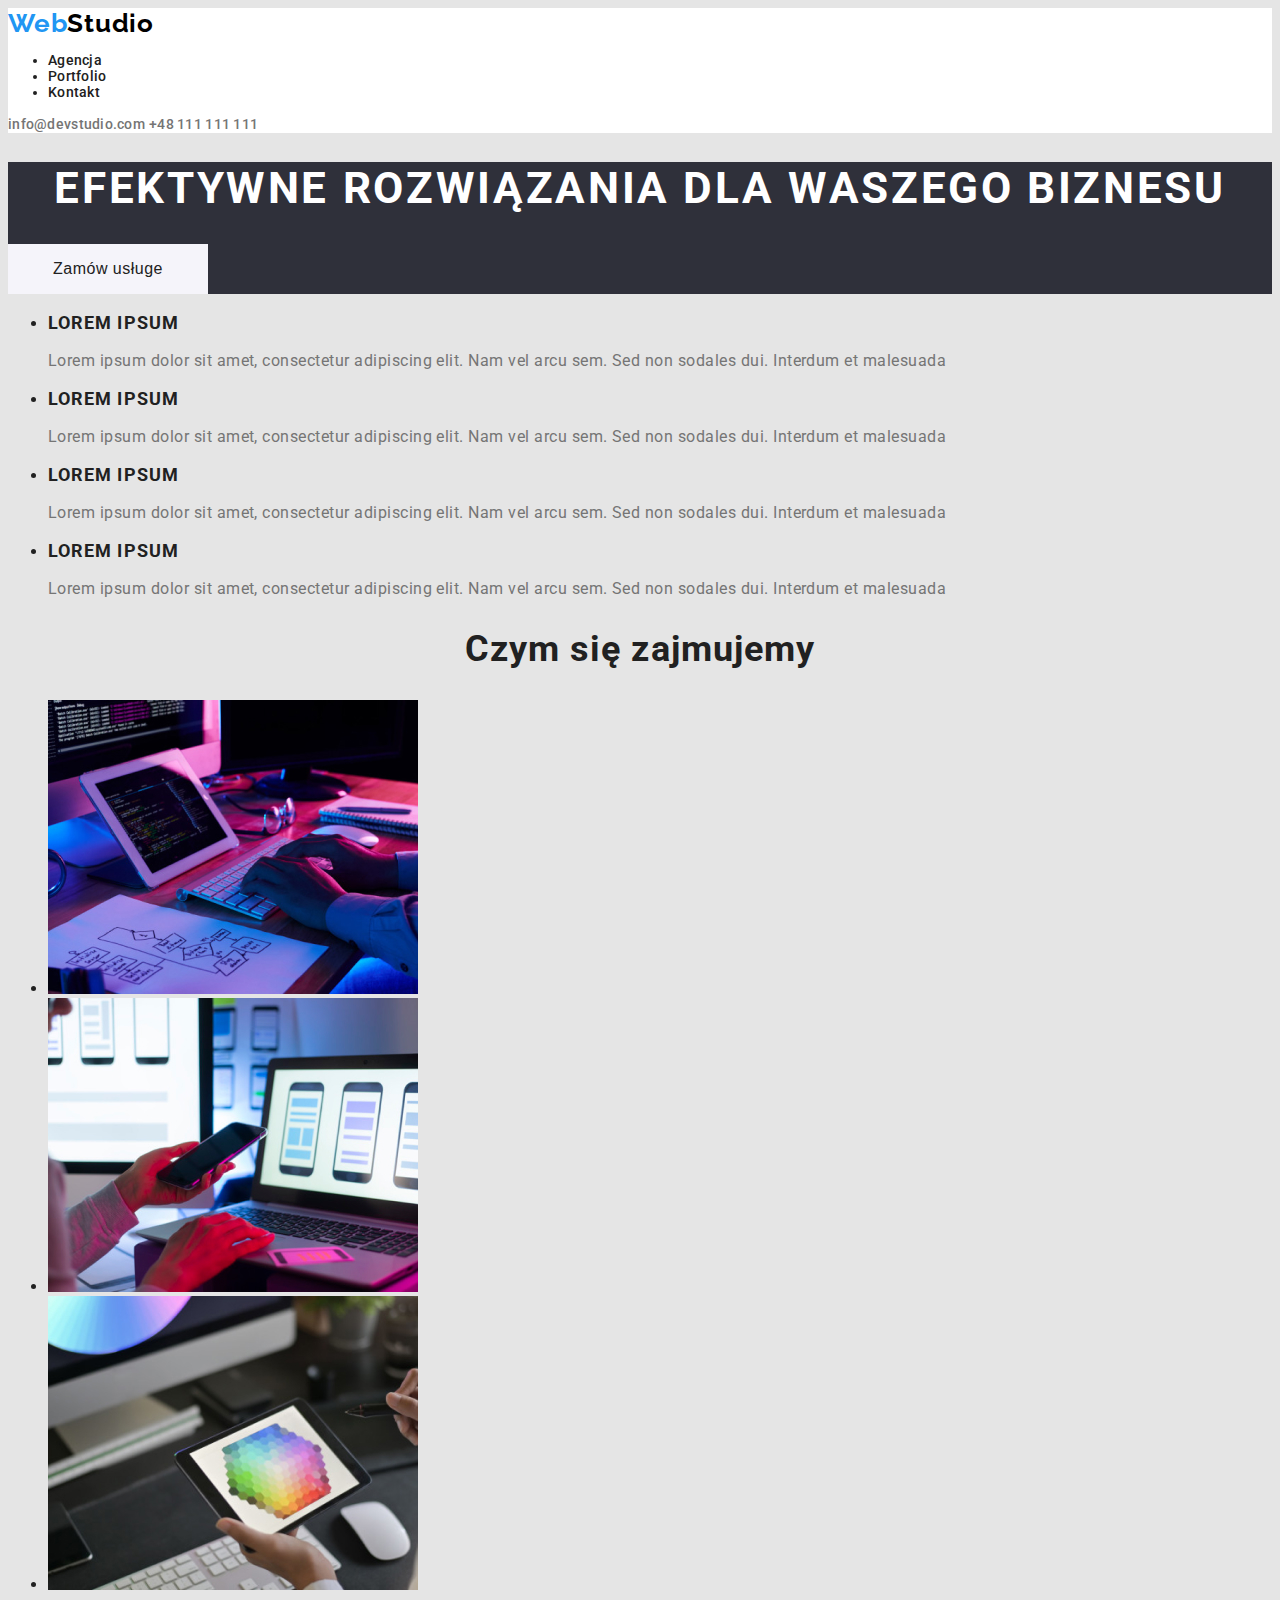
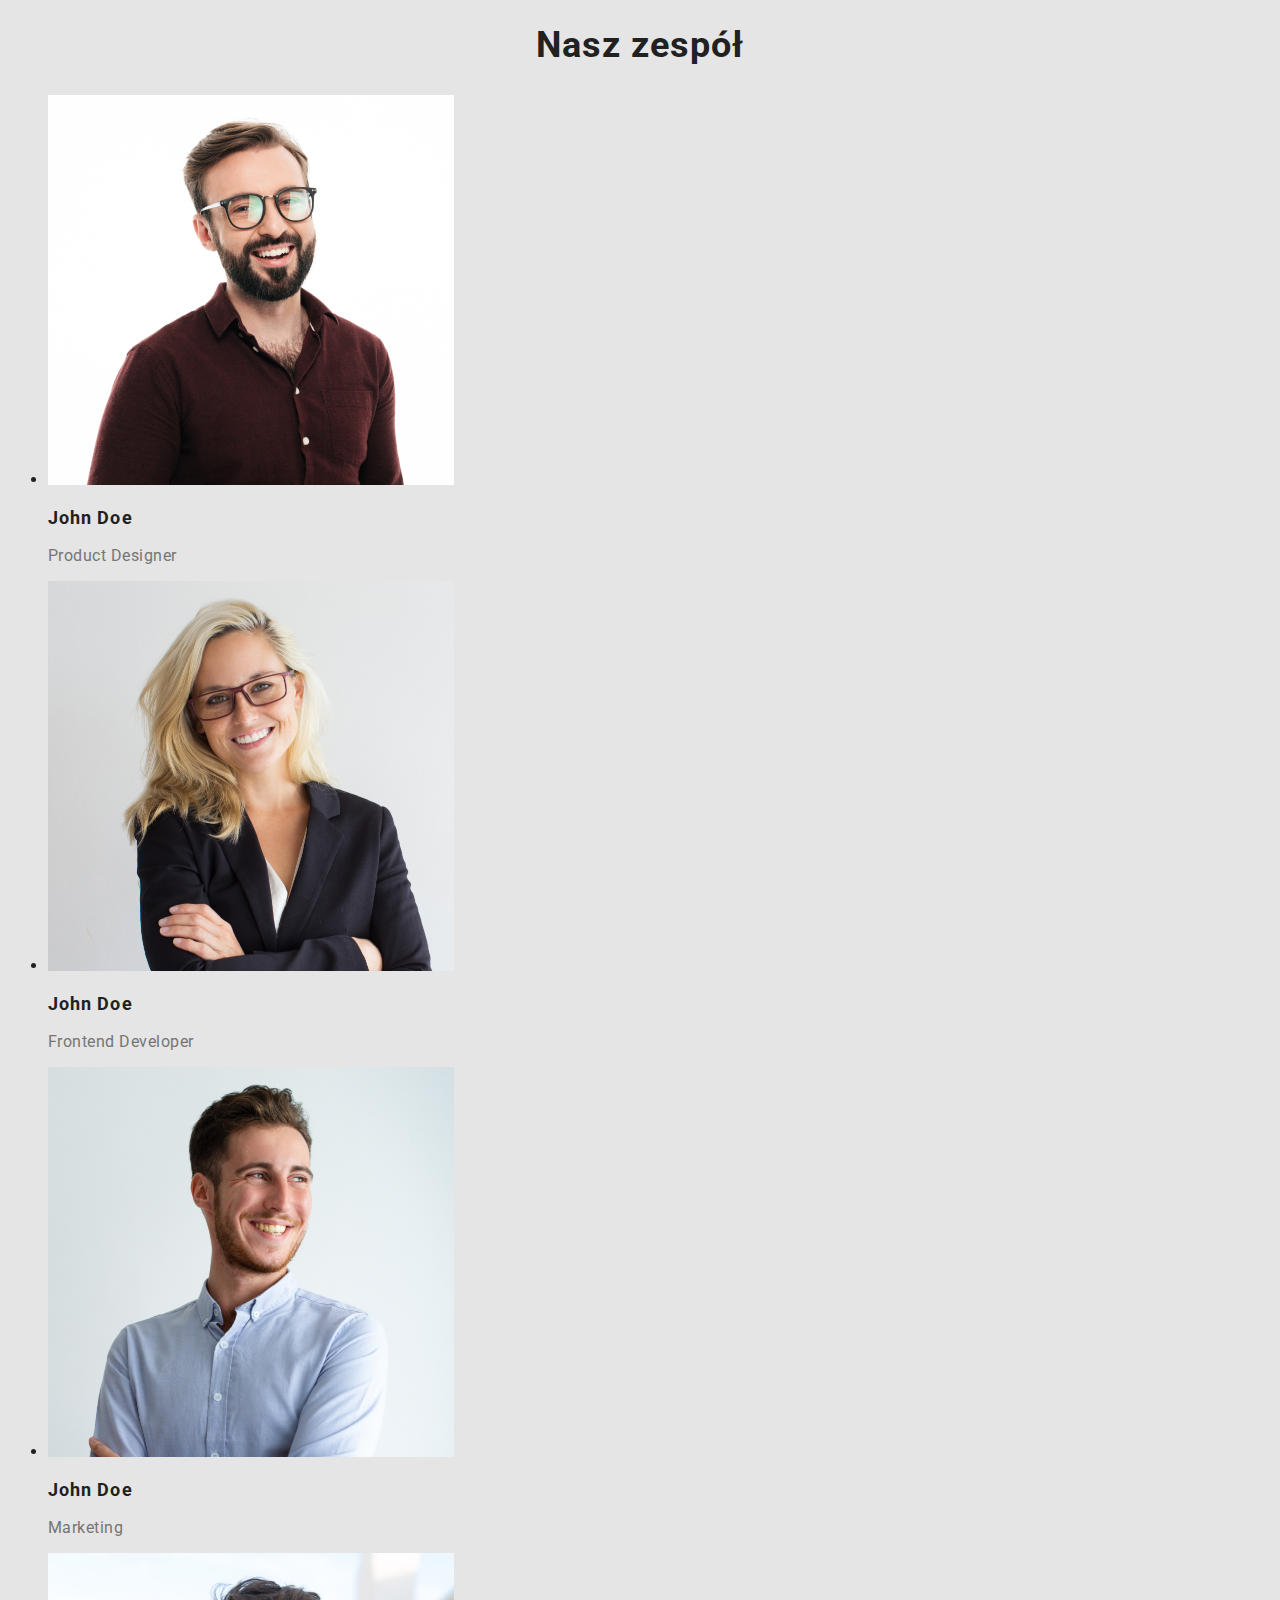
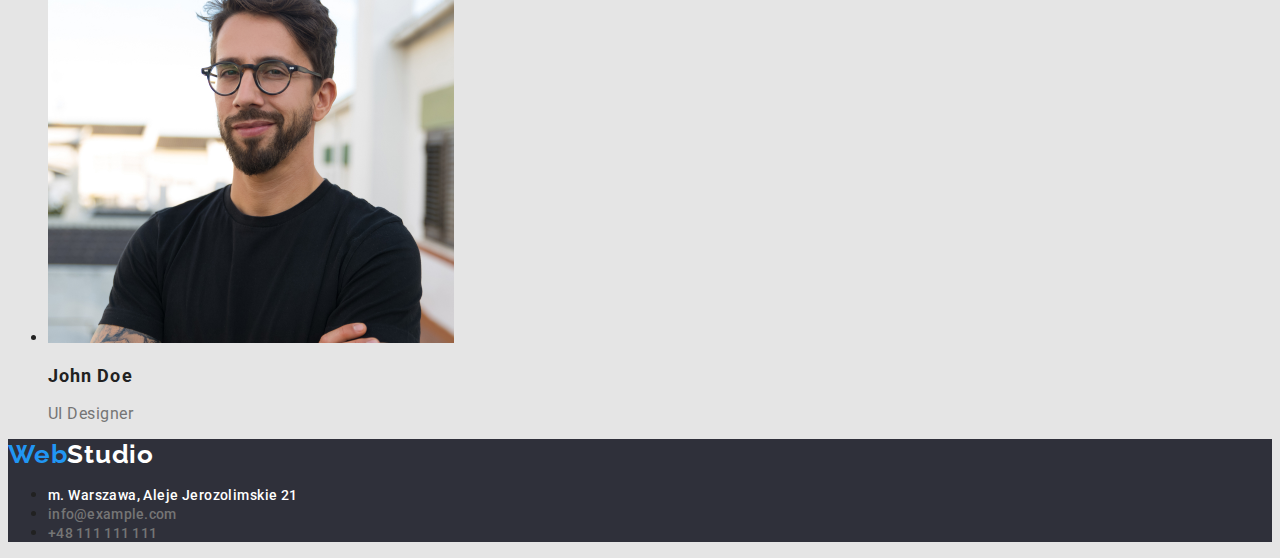
==== commit 382085cf: "dodanie styli do głównej strony" ====
--- a/index.html
+++ b/index.html
@@ -30,9 +30,9 @@
 
     <main>
         <!-- Efektywne rozwiązania dla Waszego biznesu -->
-        <section>
+        <section class="background">
             <h1 class="heading1">EFEKTYWNE ROZWIĄZANIA DLA WASZEGO BIZNESU</h1>
-            <button type="button" class="pointer button-main">Zamów usługe</button>
+            <button type="button" class="pointer2 button-main2">Zamów usługe</button>
         </section>
 
         <!-- Lorem Ipsum -->
--- a/css/style.css
+++ b/css/style.css
@@ -22,7 +22,7 @@
     font-style: normal;
     font-weight: 700;
     font-size: 26px;
-    line-height: 31px;
+    line-height: 0,8;
     letter-spacing: 0.03em;
     color: #2196F3;
 }
@@ -32,7 +32,7 @@
     font-style: normal;
     font-weight: 700;
     font-size: 26px;
-    line-height: 31px;
+    line-height: 0,8;
     letter-spacing: 0.03em;
     color: #000000;
 }
@@ -42,7 +42,7 @@
     font-style: normal;
     font-weight: 700;
     font-size: 26px;
-    line-height: 31px;
+    line-height: 0,8;
     letter-spacing: 0.03em;
     color: #FFFFFF;
 }
@@ -51,16 +51,16 @@
     font-style: normal;
     font-weight: 500;
     font-size: 14px;
-    line-height: 16px;
+    line-height: 0,5;
     letter-spacing: 0.02em;
     color: #757575;
 }
 
 .contact-nav {
     font-style: normal;
-    font-weight: 400;
+    font-weight: 500;
     font-size: 14px;
-    line-height: 24px;
+    line-height: 0,5;
     letter-spacing: 0.03em;
     color: #FFFFFF;
 }
@@ -74,7 +74,7 @@
     font-style: normal;
     font-weight: 500;
     font-size: 14px;
-    line-height: 16px;
+    line-height: 0,8;
     letter-spacing: 0.02em;
 }
 
@@ -82,7 +82,7 @@
     font-style: normal;
     font-weight: 500;
     font-size: 14px;
-    line-height: 16px;
+    line-height: 0,8;
     letter-spacing: 0.02em;
     color: #212121;
 }
@@ -101,7 +101,7 @@
     font-style: normal;
     font-weight: 500;
     font-size: 16px;
-    line-height: 26px;
+    line-height: 0,6;
     text-align: center;
     text-decoration: none;
     letter-spacing: 0.03em;
@@ -114,18 +114,39 @@
 
 }
 
+.pointer2 {
+    cursor: pointer;
+    font-style: normal;
+    font-weight: 500;
+    font-size: 16px;
+    line-height: 0,6;
+    text-align: center;
+    text-decoration: none;
+    letter-spacing: 0.03em;
+    color: #212121;
+    background-color: #F5F4FA;
+    border: none;
+    display: inline-block;
+    width: 200px;
+    height: 50px;
+}
+
 .button-main:hover
  {
     color: #FFFFFF;
     background-color: #2196F3;
-    
+}
+
+
+.button-main2:hover {
+    color: #FFFFFF;
+    background-color: #2196F3;
 }
 
 .heading1 {
     font-style: normal;
-    font-weight: 900;
     font-size: 44px;
-    line-height: 60px;
+    line-height: 0,7;
     text-align: center;
     letter-spacing: 0.06em;
     text-transform: uppercase;
@@ -134,9 +155,8 @@
 
 .heading2 {
     font-style: normal;
-    font-weight: 700;
     font-size: 36px;
-    line-height: 42px;
+    line-height: 0,8;
     text-align: center;
     letter-spacing: 0.03em;
     color: #212121;
@@ -144,20 +164,22 @@
 
 .heading3 {
     font-style: normal;
-    font-weight: 700;
     font-size: 18px;
-    line-height: 36px;
+    line-height: 0,5;
     letter-spacing: 0.06em;
     color: #212121;
 }
 
 .text {
     font-style: normal;
-    font-weight: 400;
     font-size: 16px;
-    line-height: 30px;
+    line-height: 0,5;
     letter-spacing: 0.03em;
     color: #757575;
+}
+
+.background {
+    background: #2F303A;
 }
 
 .footer {
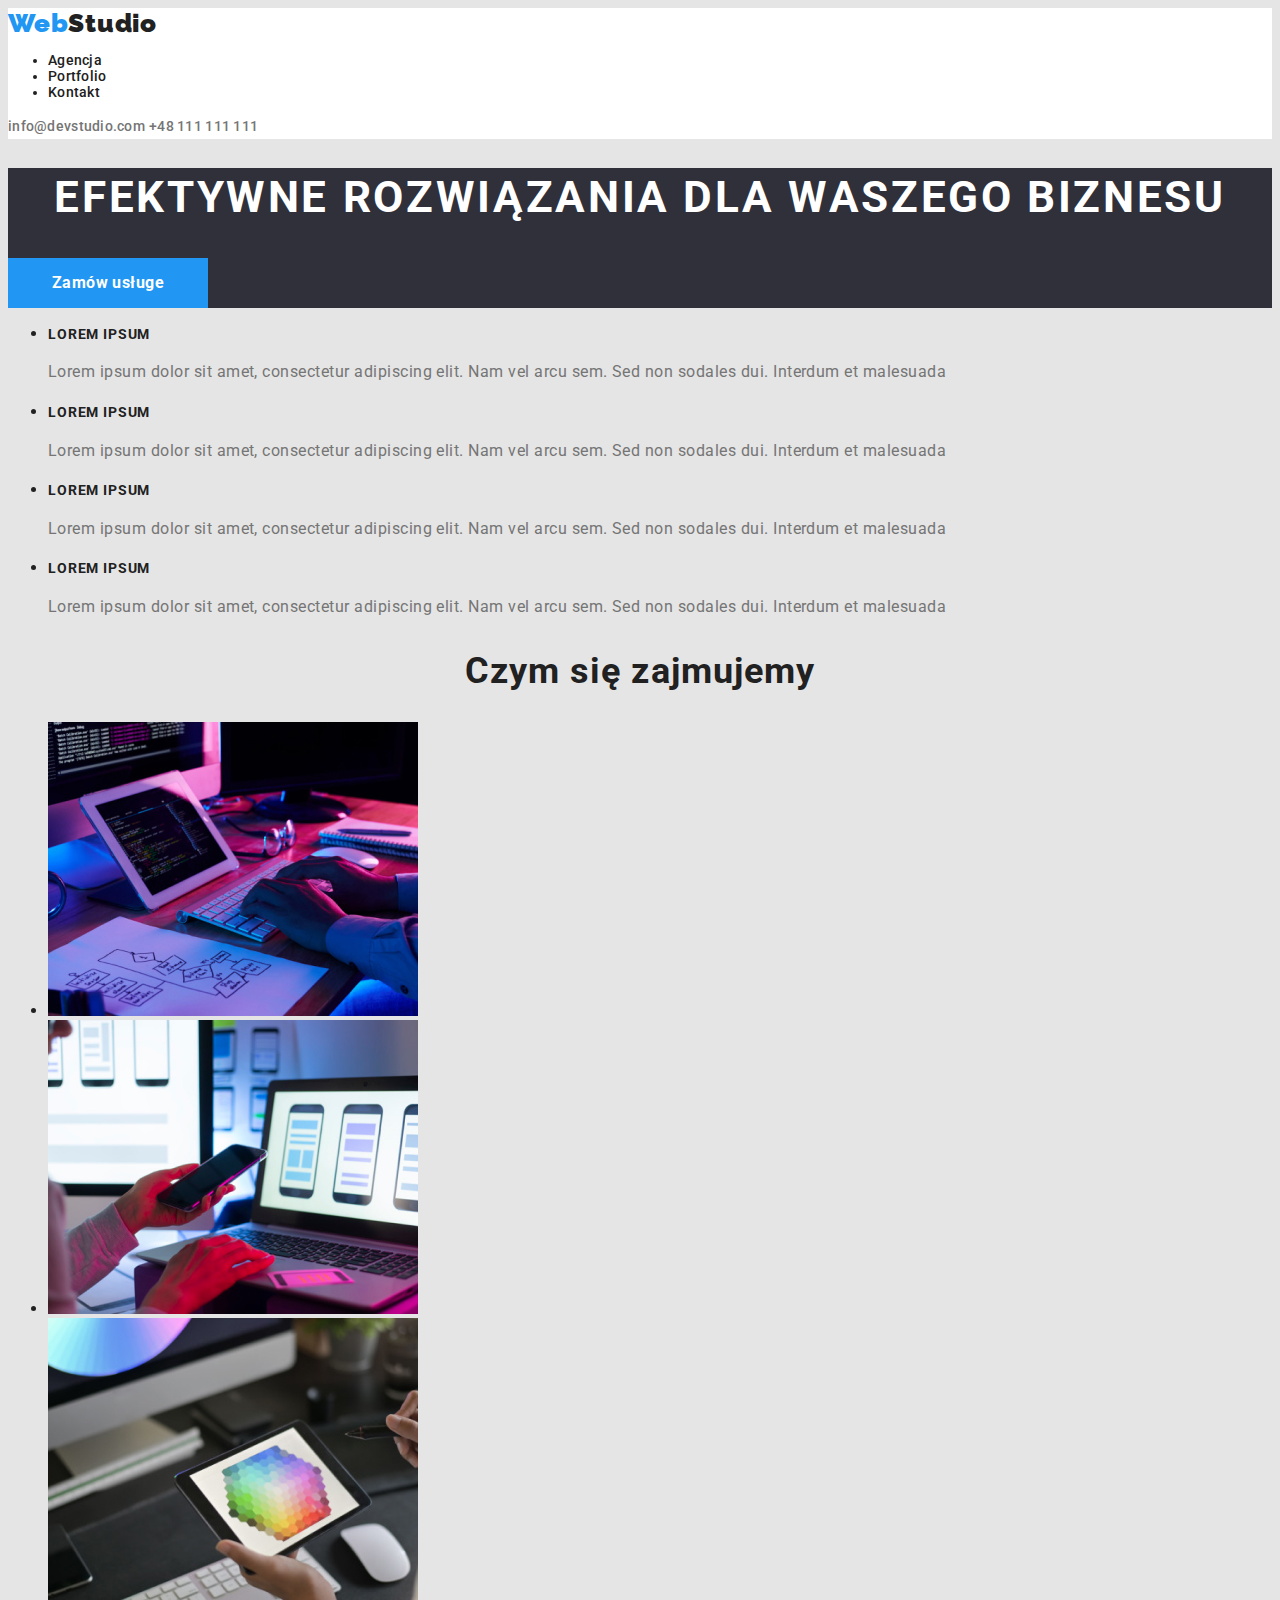
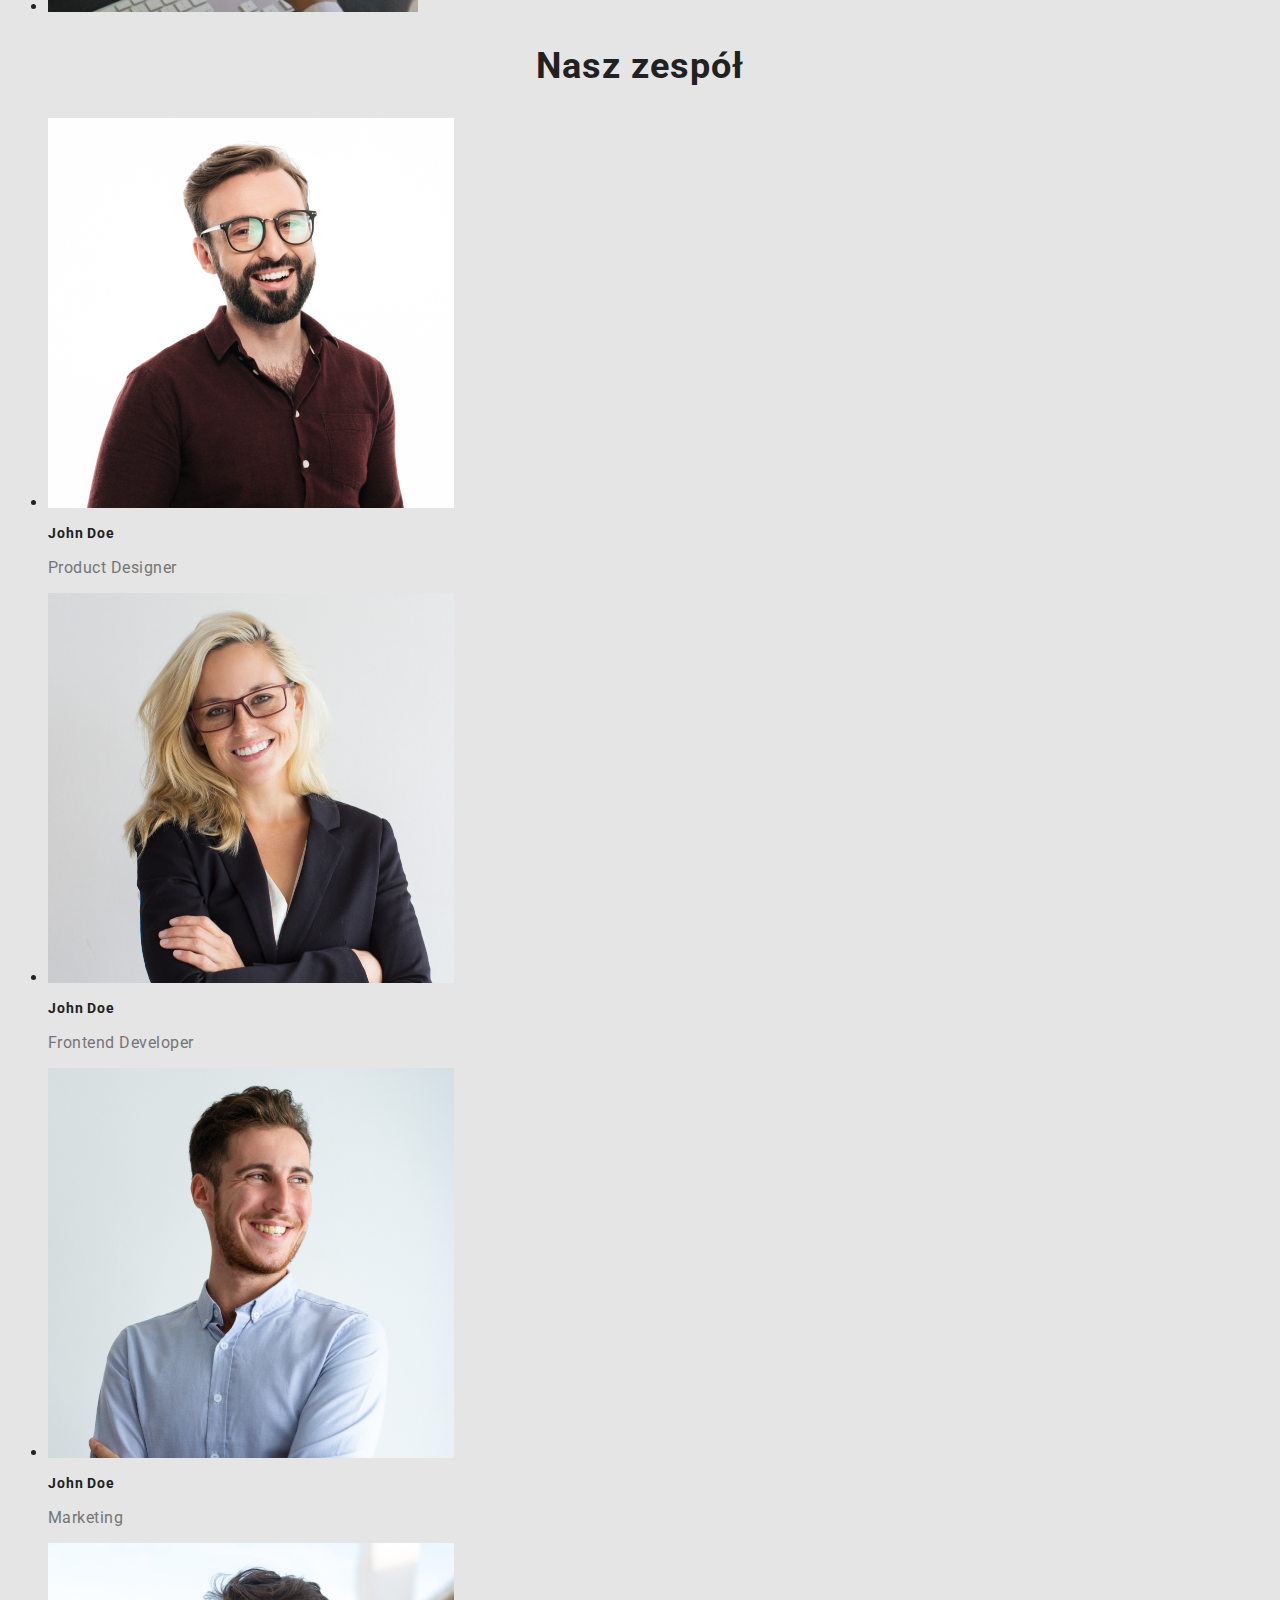
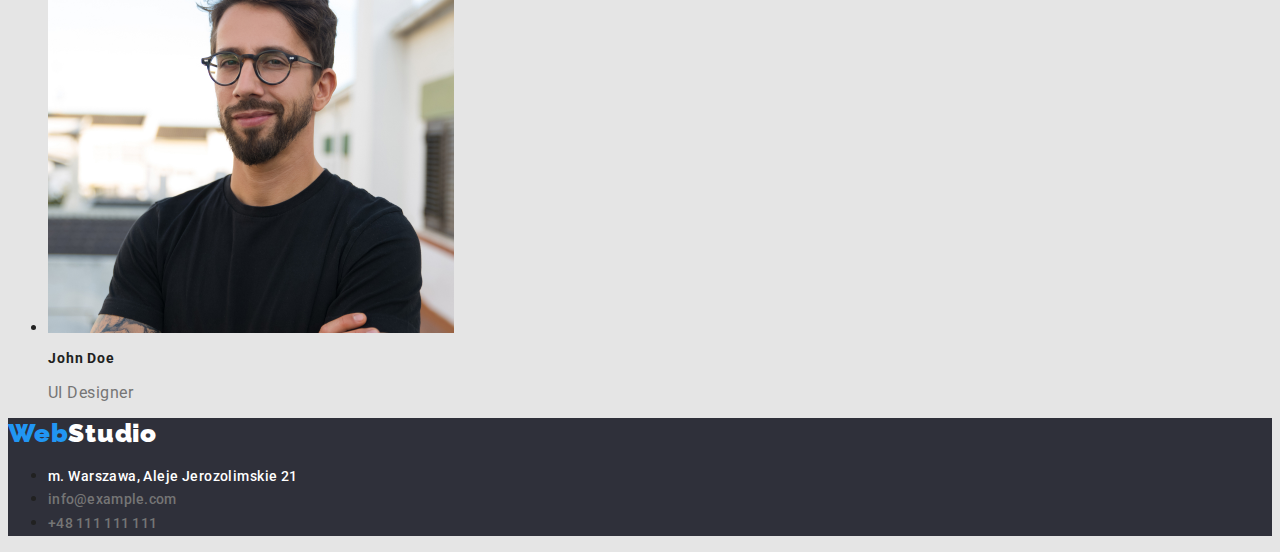
==== commit adf5beb0: "poprawka" ====
--- a/index.html
+++ b/index.html
@@ -112,7 +112,7 @@
                     height="390" 
                     />
                     <h3 class="heading3">John Doe</h3>
-                    <p class="text">Product Designer</p>
+                    <p class="text2">Product Designer</p>
                 </li>
 
                 <li>
@@ -123,7 +123,7 @@
                     height="390" 
                     />
                     <h3 class="heading3">John Doe</h3>
-                    <p class="text">Frontend Developer</p>
+                    <p class="text2">Frontend Developer</p>
                 </li>
 
                 <li>
@@ -134,7 +134,7 @@
                     height="390" 
                     />
                     <h3 class="heading3">John Doe</h3>
-                    <p class="text">Marketing</p>
+                    <p class="text2">Marketing</p>
                 </li>
 
                 <li>
@@ -145,7 +145,7 @@
                     height="390" 
                     />
                     <h3 class="heading3">John Doe</h3>
-                    <p class="text">UI Designer</p>
+                    <p class="text2">UI Designer</p>
                 </li>
             </ul>
         </section>
--- a/css/style.css
+++ b/css/style.css
@@ -5,6 +5,7 @@
     --brand-color-black: #212121;
     --brand-color-grey: #f5f4fa;
     --brand-color-white: #ffffff;
+    --brand-color-text-grey: #757575;
 }
 
 body {
@@ -14,67 +15,68 @@
 }
 
 .menu {
-    background-color: #FFFFFF;
+    background-color: var(--brand-color-white);
 }
 
 .menu-logo {
     font-family: 'Raleway';
     font-style: normal;
-    font-weight: 700;
+    font-weight: 900;
     font-size: 26px;
-    line-height: 0,8;
-    letter-spacing: 0.03em;
-    color: #2196F3;
+    line-height: 1.19;
+    letter-spacing: 0.03em;
+    color: var(--brand-color-blue);
+    
 }
 
 .menu-logo-top {
     font-family: 'Raleway';
     font-style: normal;
-    font-weight: 700;
+    font-weight: 900;
     font-size: 26px;
-    line-height: 0,8;
-    letter-spacing: 0.03em;
-    color: #000000;
+    line-height: 1.19;
+    letter-spacing: 0.03em;
+    color: var(--brand-color-black);
 }
 
 .menu-logo-bottom {
     font-family: 'Raleway';
     font-style: normal;
-    font-weight: 700;
+    font-weight: 900;
     font-size: 26px;
-    line-height: 0,8;
-    letter-spacing: 0.03em;
-    color: #FFFFFF;
+    line-height: 1.19;
+    letter-spacing: 0.03em;
+    color: var(--brand-color-white);
 }
 
 .contact {
     font-style: normal;
     font-weight: 500;
     font-size: 14px;
-    line-height: 0,5;
+    line-height: 1.71;
     letter-spacing: 0.02em;
-    color: #757575;
+    color: var(--brand-color-text-grey);
 }
 
 .contact-nav {
     font-style: normal;
     font-weight: 500;
     font-size: 14px;
-    line-height: 0,5;
-    letter-spacing: 0.03em;
-    color: #FFFFFF;
+    line-height: 1.71;
+    letter-spacing: 0.03em;
+    color: var(--brand-color-white);
 }
 
 .contact:hover,
 .contact:focus {
-    color: #2196F3;
+    color: var(--brand-color-blue);
 }
 
 .navigation {
     font-style: normal;
     font-weight: 500;
     font-size: 14px;
-    line-height: 0,8;
+    line-height: 1.14;
     letter-spacing: 0.02em;
 }
 
@@ -82,14 +84,14 @@
     font-style: normal;
     font-weight: 500;
     font-size: 14px;
-    line-height: 0,8;
+    line-height: 1.14;
     letter-spacing: 0.02em;
-    color: #212121;
+    color: var(--brand-color-black);
 }
 
 .link-nav:hover,
 .link-nav:focus {
-    color: #2196F3;
+    color: var(--brand-color-blue);
 }
 
 .text-dec {
@@ -97,16 +99,17 @@
 }
 
 .pointer {
+    font-family: 'Roboto';
     cursor: pointer;
     font-style: normal;
     font-weight: 500;
     font-size: 16px;
-    line-height: 0,6;
+    line-height: 1.62;
     text-align: center;
     text-decoration: none;
     letter-spacing: 0.03em;
-    color: #212121;
-    background-color: #F5F4FA;
+    color: var(--brand-color-black);
+    background-color: var(--brand-color-grey);
     border: none;
     display: inline-block;
     width: 117px;
@@ -114,75 +117,111 @@
 
 }
 
+.pointer:focus {
+    color: var(--brand-color-white);
+    background-color: var(--brand-color-blue);
+    }
+
 .pointer2 {
+    font-family: 'Roboto';
     cursor: pointer;
     font-style: normal;
-    font-weight: 500;
-    font-size: 16px;
-    line-height: 0,6;
+    font-weight: 700;
+    font-size: 16px;
+    line-height: 1.87;
     text-align: center;
     text-decoration: none;
     letter-spacing: 0.03em;
-    color: #212121;
-    background-color: #F5F4FA;
+    color: var(--brand-color-white);
+    background-color: var(--brand-color-blue);
     border: none;
     display: inline-block;
     width: 200px;
     height: 50px;
 }
 
+.pointer2:focus {
+    color: var(--brand-color-white);
+    background-color: var(--brand-color-blue);
+}
+
 .button-main:hover
  {
-    color: #FFFFFF;
-    background-color: #2196F3;
+    color: var(--brand-color-white);
+    background-color: var(--brand-color-blue);
 }
 
 
 .button-main2:hover {
-    color: #FFFFFF;
-    background-color: #2196F3;
+    color: var(--brand-color-white);
+    background-color: var(--brand-color-blue);
 }
 
 .heading1 {
     font-style: normal;
     font-size: 44px;
-    line-height: 0,7;
+    line-height: 1.36;
     text-align: center;
     letter-spacing: 0.06em;
     text-transform: uppercase;
-    color: #FFFFFF;
+    color: var(--brand-color-white);
 }
 
 .heading2 {
     font-style: normal;
     font-size: 36px;
-    line-height: 0,8;
-    text-align: center;
-    letter-spacing: 0.03em;
-    color: #212121;
+    line-height: 1.16;
+    text-align: center;
+    letter-spacing: 0.03em;
 }
 
 .heading3 {
     font-style: normal;
+    font-size: 14px;
+    line-height: 1.14;
+    letter-spacing: 0.06em;
+}
+
+.heading4 {
+    font-style: normal;
+    font-weight: 700;
     font-size: 18px;
-    line-height: 0,5;
+    line-height: 2;
     letter-spacing: 0.06em;
-    color: #212121;
+    color: var(--brand-color-black);
 }
 
 .text {
     font-style: normal;
     font-size: 16px;
-    line-height: 0,5;
-    letter-spacing: 0.03em;
-    color: #757575;
+    line-height: 1.71;
+    letter-spacing: 0.03em;
+    color: var(--brand-color-text-grey);
+}
+
+.text2 {
+    font-style: normal;
+    font-weight: 400;
+    font-size: 16px;
+    line-height: 1.18x;
+    letter-spacing: 0.03em;
+    color: var(--brand-color-text-grey);
+}
+
+.text3 {
+    font-style: normal;
+    font-weight: 400;
+    font-size: 16px;
+    line-height: 1.87;
+    letter-spacing: 0.03em;
+    color: var(--brand-color-text-grey);
 }
 
 .background {
-    background: #2F303A;
+    background-color: var(--brand-color-background);
 }
 
 .footer {
-    background-color: #2F303A;
-}
-
+    background-color: var(--brand-color-background);
+}
+
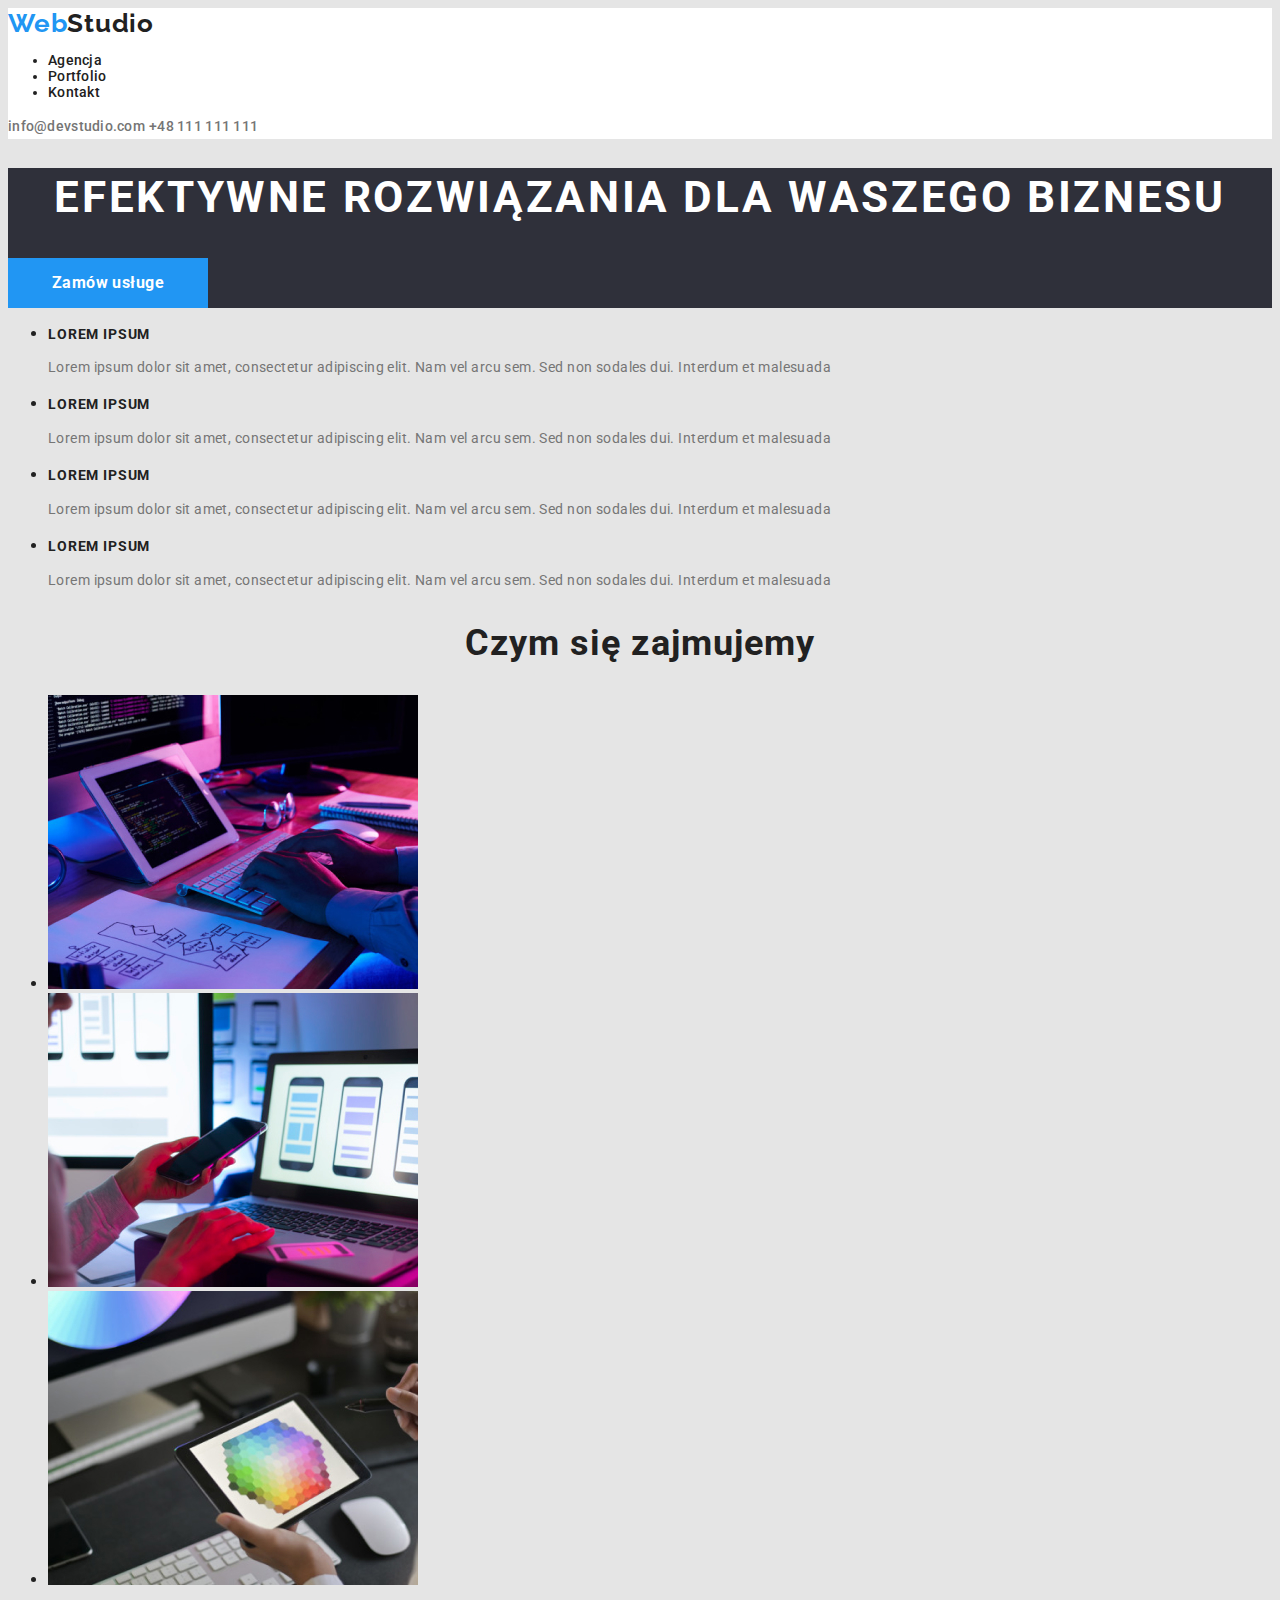
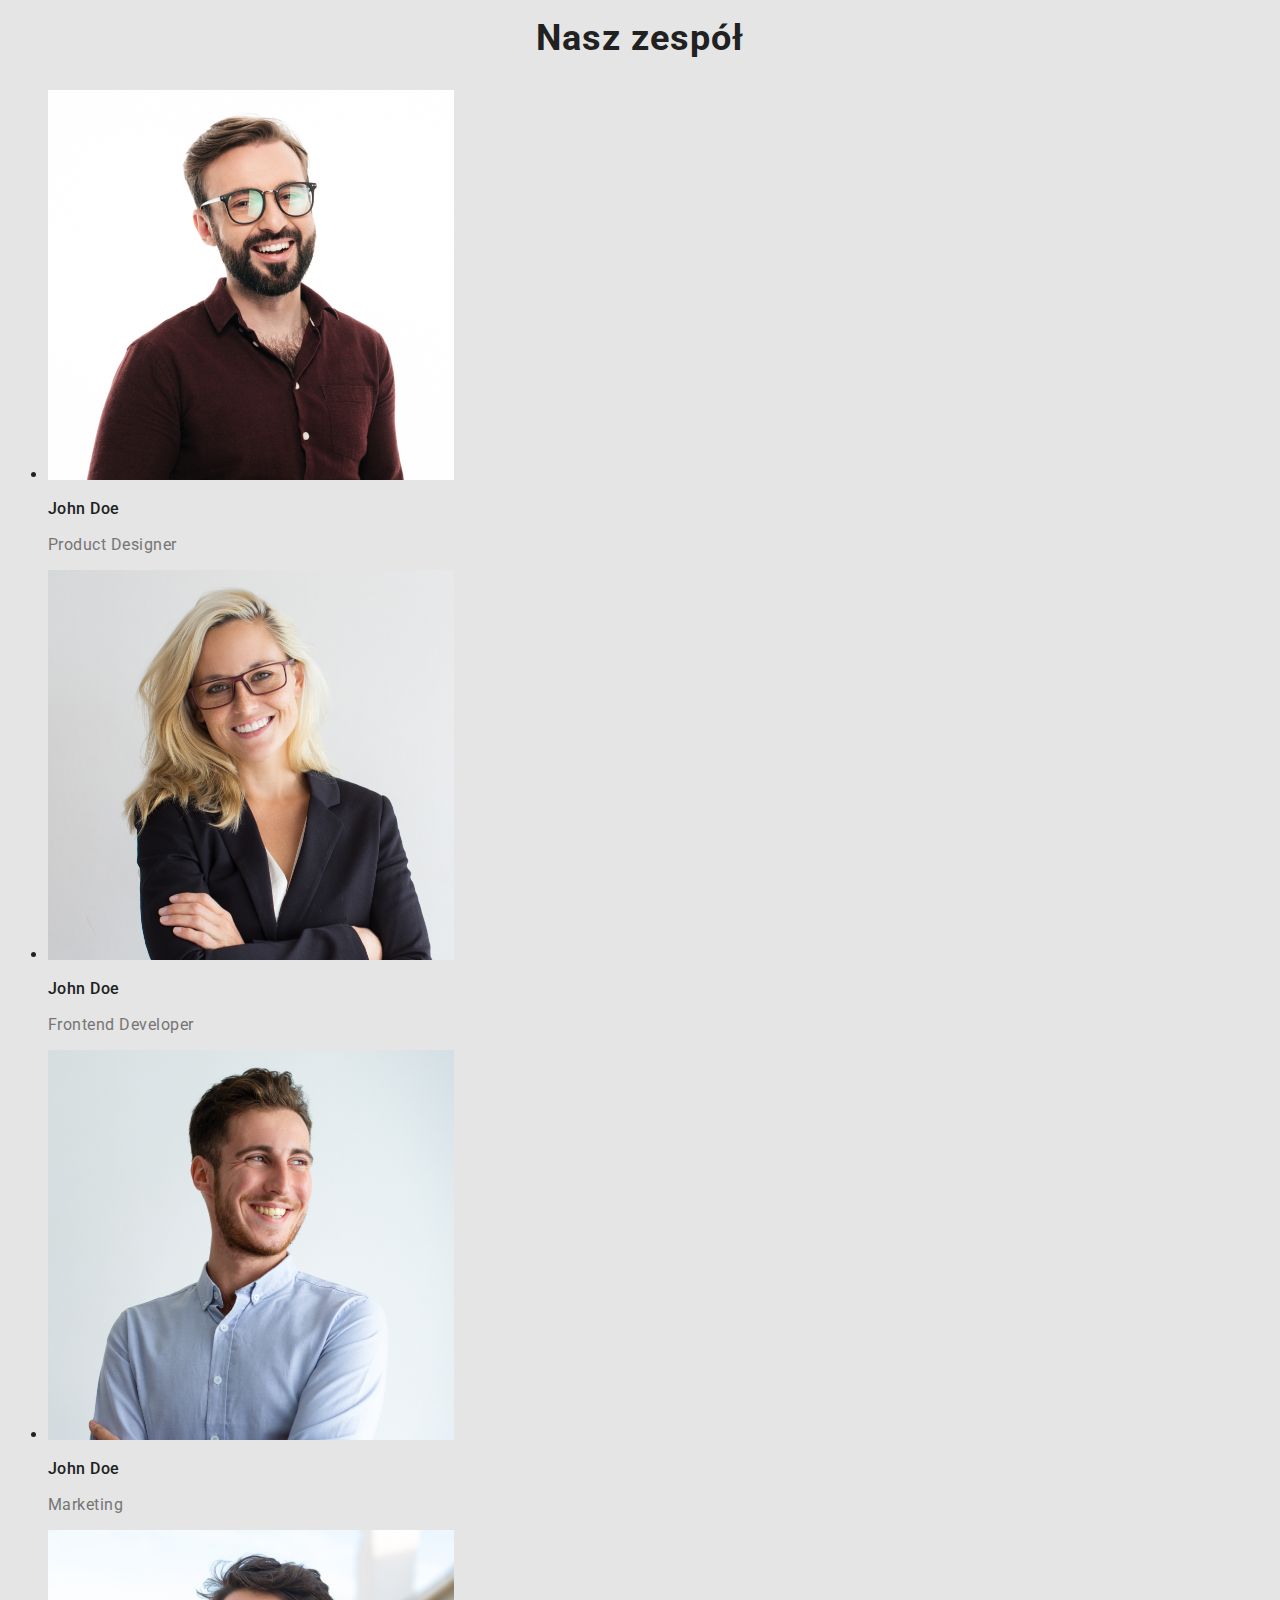
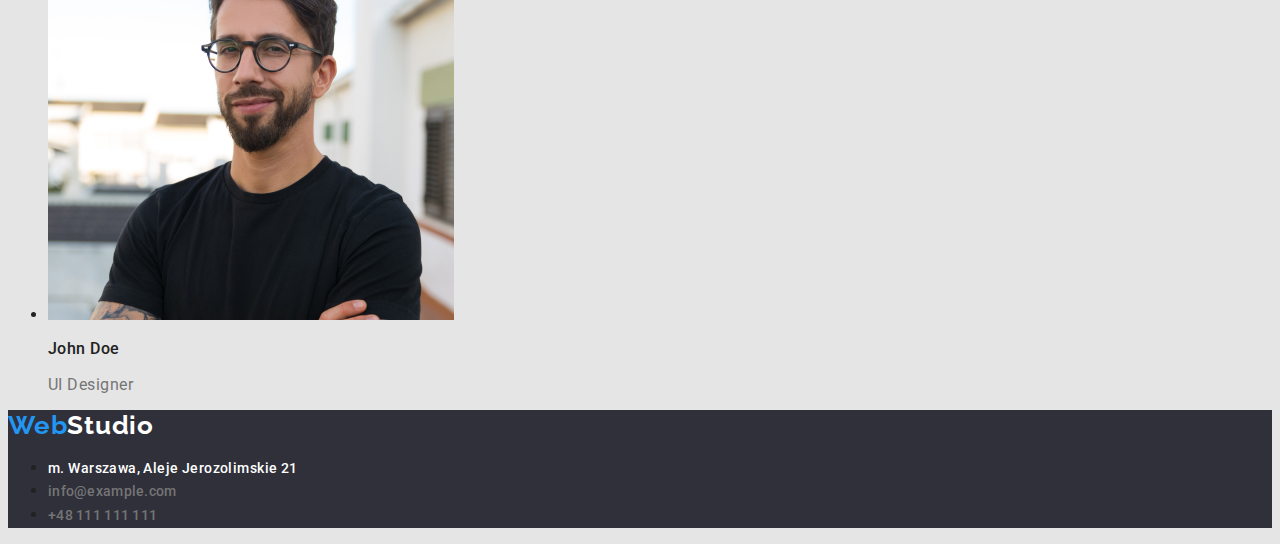
==== commit b2b4beda: "heading5" ====
--- a/index.html
+++ b/index.html
@@ -111,7 +111,7 @@
                     width="406" 
                     height="390" 
                     />
-                    <h3 class="heading3">John Doe</h3>
+                    <h3 class="heading5">John Doe</h3>
                     <p class="text2">Product Designer</p>
                 </li>
 
@@ -122,7 +122,7 @@
                     width="406" 
                     height="390" 
                     />
-                    <h3 class="heading3">John Doe</h3>
+                    <h3 class="heading5">John Doe</h3>
                     <p class="text2">Frontend Developer</p>
                 </li>
 
@@ -133,7 +133,7 @@
                     width="406" 
                     height="390" 
                     />
-                    <h3 class="heading3">John Doe</h3>
+                    <h3 class="heading5">John Doe</h3>
                     <p class="text2">Marketing</p>
                 </li>
 
@@ -144,7 +144,7 @@
                     width="406" 
                     height="390" 
                     />
-                    <h3 class="heading3">John Doe</h3>
+                    <h3 class="heading5">John Doe</h3>
                     <p class="text2">UI Designer</p>
                 </li>
             </ul>
--- a/css/style.css
+++ b/css/style.css
@@ -21,7 +21,7 @@
 .menu-logo {
     font-family: 'Raleway';
     font-style: normal;
-    font-weight: 900;
+    font-weight: 700;
     font-size: 26px;
     line-height: 1.19;
     letter-spacing: 0.03em;
@@ -32,7 +32,7 @@
 .menu-logo-top {
     font-family: 'Raleway';
     font-style: normal;
-    font-weight: 900;
+    font-weight: 700;
     font-size: 26px;
     line-height: 1.19;
     letter-spacing: 0.03em;
@@ -42,7 +42,7 @@
 .menu-logo-bottom {
     font-family: 'Raleway';
     font-style: normal;
-    font-weight: 900;
+    font-weight: 700;
     font-size: 26px;
     line-height: 1.19;
     letter-spacing: 0.03em;
@@ -191,9 +191,19 @@
     color: var(--brand-color-black);
 }
 
+.heading5 {
+    
+    font-style: normal;
+    font-weight: 500;
+    font-size: 16px;
+    line-height: 1.18;
+    letter-spacing: 0.03em;
+    color: var(--brand-color-black);
+}
+
 .text {
     font-style: normal;
-    font-size: 16px;
+    font-size: 14px;
     line-height: 1.71;
     letter-spacing: 0.03em;
     color: var(--brand-color-text-grey);
